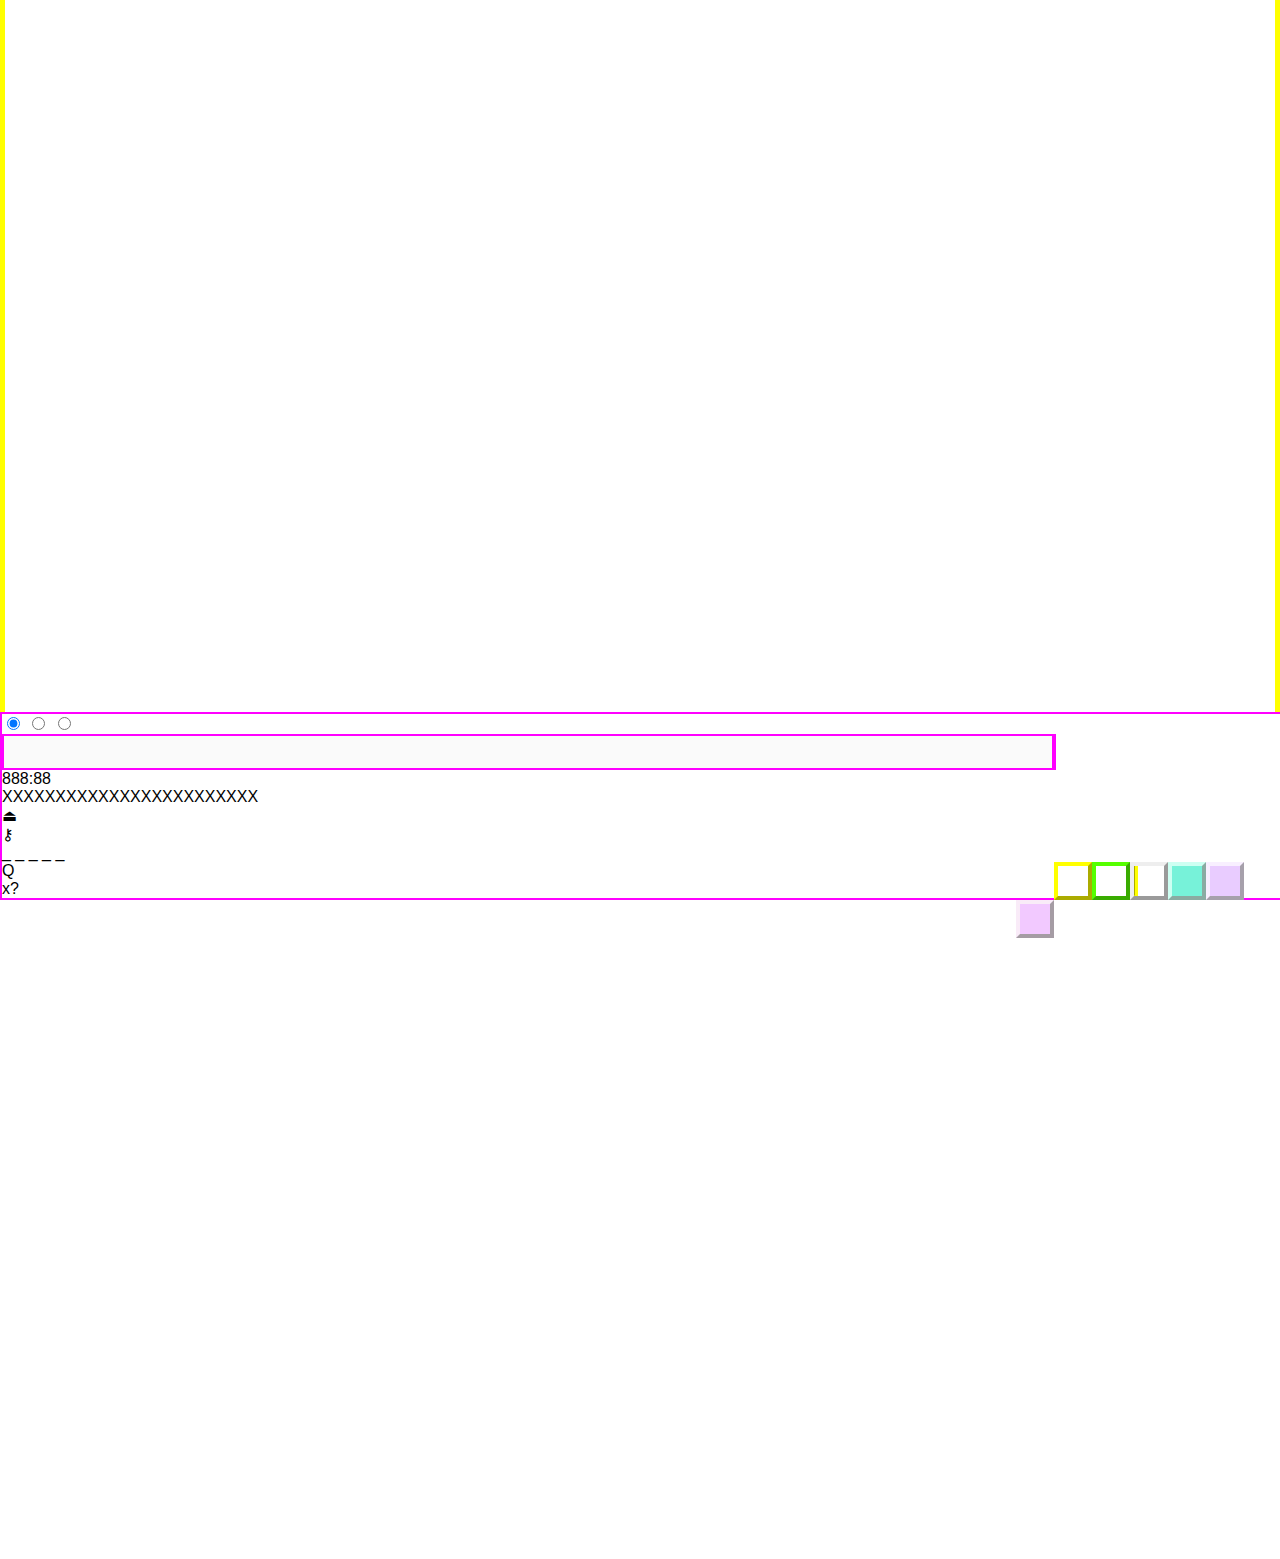
==== index.html @ 894dd794 "july 4th festivities and bog beeper init" ====
<!DOCTYPE html>
<html class="seq-ui">
<head>

<script>
let bogversion = 251
</script>

<meta charset="utf-8">
<title id="title">shaolinchat</title>
<meta name="viewport" content="width=device-width, initial-scale=1.0,maximum-scale=1.0,user-scalable=0"/> 
<meta name="description" content="rothschilds bow to bogdanoffs" />
<meta name="author" content="the jollo irc network" />
<meta name="apple-mobile-web-app-status-bar-style" content="black">
<meta name="apple-mobile-web-app-capable" content="yes">

<script src="https://code.jquery.com/jquery-1.12.4.min.js" integrity="sha256-ZosEbRLbNQzLpnKIkEdrPv7lOy9C27hHQ+Xp8a4MxAQ=" crossorigin="anonymous"></script>
<script src="https://cdnjs.cloudflare.com/ajax/libs/three.js/r77/three.min.js"></script>
<script>document.write('<script src="./js/mode.js?'+bogversion+'"><\/script>')</script>
<link href="https://fonts.googleapis.com/css?family=Inconsolata" rel="stylesheet">

<script>
  var bogstyles = ["search","mobile","crawl","zoo","modem","bogchat","bin","bubbles","draw","drums","radio"]
  
  for (var f=0;f<bogstyles.length;f++) {
    document.write('<link rel="stylesheet" href="./css/'+bogstyles[f]+'.css?'+bogversion+'" type="text/css">')
  }
</script>

</head>
<body>
  <div id="logo"></div>
  <div class="line"></div>
  <div id="space"></div>
  <div id="container">
    <!--<div id="hamstercage"></div>-->
    <div id="content"></div>
    <div id="whatshot"></div>
    <div id="crawl"></div>
    
    <div id="zoo" class="empty">
      <div id="listen">
        <iframe width="30" height="15" src="https://www.youtube.com/embed/8myYyMg1fFE?&amp;rel=0&amp;loop=1&amp;showinfo=0&amp;disablekb=1&amp;modestbranding=1&amp;hd=1&amp;autohide=1&amp;color=white&amp;playlist=8myYyMg1fFE" frameborder="0" allowfullscreen=""></iframe>
      </div>
      <button id="leavezoo">leave zoo</button>
      <div id="exhibit"></div>
    </div>
  </div>
  <div id="searchbar"></div>
  <div id="videobox" class="hidden">
    <div id="videoclose"></div>
    <video id="video" width="400" height="300" autoplay></video>
  </div>
  <canvas id="canvas" width="400" height="300" style="display:none"></canvas>
  <div id="bin">
    <div id="newbinbutton"></div>
    <div id="backupbutton"></div>
    <div id="togglefavedbogchatitemsbutton"></div>
    <div id="togglefavedradioplaylistbutton"></div>
    <div id="deletebinbutton"></div>
    <div id="favbintogglebutton"></div>
    <div id="biggerbinbutton"></div>
    <div id="binarea"></div>
    <div id="favarea">
      <div id="favareacontainer"><img style="position:absolute;left:38px;bottom:0;" src="https://upload.wikimedia.org/wikipedia/commons/1/19/Under_construction_graphic.gif"></div>
      <div id="shufflefavarea" title="shuffle fav area"></div>
      <div id="togglerapidtosave" title="toggle rapid-fav-to-save"></div>
    </div>
  </div>
  <div id="msg">
    <div id="modem">
      <div class="led send">     </div>
      <div class="led receive">  </div>
      <div class="led power">    </div>
    </div>
    <div id="drawingboard"></div>
    <div id="drummachineboard">
      <div id="app" class="">
        <div id="fullstop"></div>
        <div id="pikpak" >
          <input checked="checked" type="radio" id="line1" name="line-style" value="default"  /><label for="line1"></label>
          <input type="radio" id="line2" name="line-style" value="ffog"  /><label for="line2"></label>
          <input type="radio" id="line3" name="line-style" value="tj-e"  /><label for="line3"></label>
        </div>
        <div class="app-region" id="r-top"></div>
        <div class="app-region" id="r-mid"></div>
        <div class="app-region" id="r-bottom"></div>
        <div class="app-region" id="r-footer"></div>
      </div>
    </div>
    <span id="status">connecting...</span>
    <input type="text" spellcheck=false id="input" disabled="disabled" />
    <div id="storedbutton" ondragenter="dragpopup()"></div>
    <div id="trashlock"></div>
    <div id="storedarea">
      <div id="storedcontainer"></div>
      <input id="storedinput" type="text">
    </div>
    <div id="popbutton"></div>
    <div id="sendbutton"></div>
    <div id="uploadbutton"></div>
    <div id="camerabutton"></div>
    <div id="lockbutton"></div>
    <div id="binbutton"></div>
    <div id="mutebutton"></div>
    <div id="favcurrenttrackbutton"></div>
    <div id="radiobutton"></div>
    <div id="radioeject" class="ejected closed">
      <div id="radioejectdisplay">
        <div id="radioejectdisplaycontent">
        </div>
      </div>
    </div>
    <div id="radiohud">
      <div id="radioled">888:88</div>
      <div id="radioledactive"></div>
      <div id="radiotext">XXXXXXXXXXXXXXXXXXXXXXXX</div>
      <div id="radiosubtext"></div>
      <div id="radioejection">&#9167;</div>
      <div id="radiosource">&#9911;</div>
      <div id="radiocontrols">
        <span data-id="1" class="radiocontrol">_</span> 
        <span data-id="2" class="radiocontrol">_</span> 
        <span data-id="3" class="radiocontrol">_</span> 
        <span data-id="4" class="radiocontrol">_</span> 
        <span data-id="5" class="radiocontrol">_</span> 
      </div>
      <div id="radioqueueloading">Q</div>
      <div id="radiominremain">x?</div>
    </div>
  </div>
  <!--
  <div id="fidgetspinbox">
    <div id="fidgetholder"></div>
    <div id="fidgetspinner"></div>
  </div>
  -->
  <input id="fileinput" accept="image/*" type="file" onchange="pushfile()">
  <script src="./js/lib/handlebars/handlebars.min.js"></script>
  <script src="./js/lib/lodash/lodash.min.js"></script>
  <script src="./js/lib/backbone/backbone-min.js"></script>
  <script src="./js/lib/jcanvas/jcanvas.js"></script>
  
  <script src="./js/lib/drawingboard/simpleundo.js"></script>
  <script src="./js/lib/drawingboard/util.js?0000"></script>
  <script src="./js/lib/drawingboard/board.js"></script>
  <script src="./js/lib/drawingboard/controls/control.js"></script>
  <script src="./js/lib/drawingboard/controls/color.js"></script>
  <script src="./js/lib/drawingboard/controls/drawingmode.js"></script>
  <script src="./js/lib/drawingboard/controls/navigation.js"></script>
  <script src="./js/lib/drawingboard/controls/size.js"></script>
  <script src="./js/lib/drawingboard/controls/download.js"></script>
  <script src="./js/lib/microevent/microevent.js"></script>
  <script src="./js/shared/util.js"></script>

  <script>
    var bogmods = ["search","crawl","zoo","bin","modem","chat","radio","connect","actions","camera","images","breakapart","draw","bubbles","drums","pak","mobile"]
    
    for (var f=0;f<bogmods.length;f++) {
      document.write('<script src="./js/'+bogmods[f]+'.js?'+bogversion+'"><\/script>')
    }
  </script>

</body>
</html>
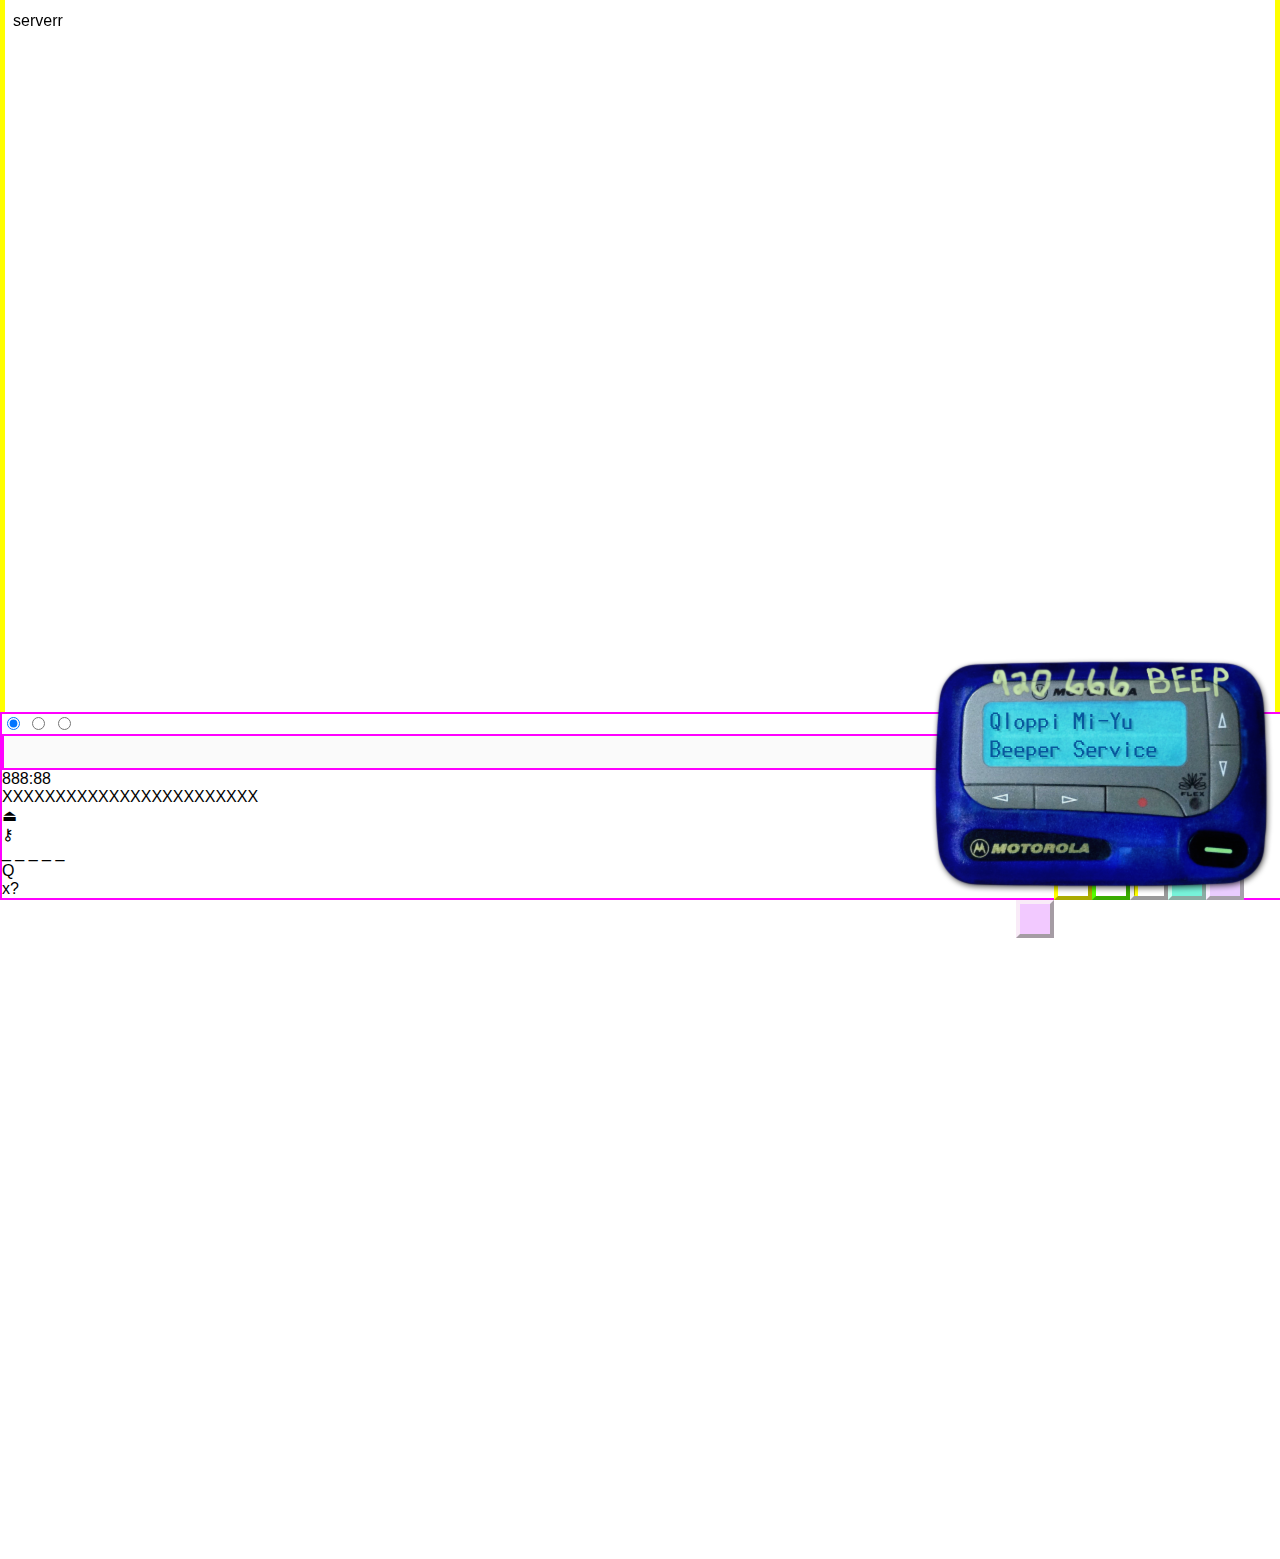
==== commit b2a8aaea: "beepre" ====
--- a/index.html
+++ b/index.html
@@ -15,12 +15,13 @@
 <meta name="apple-mobile-web-app-capable" content="yes">
 
 <script src="https://code.jquery.com/jquery-1.12.4.min.js" integrity="sha256-ZosEbRLbNQzLpnKIkEdrPv7lOy9C27hHQ+Xp8a4MxAQ=" crossorigin="anonymous"></script>
+<script src="https://code.jquery.com/ui/1.12.0/jquery-ui.min.js" integrity="sha256-eGE6blurk5sHj+rmkfsGYeKyZx3M4bG+ZlFyA7Kns7E=" crossorigin="anonymous"></script>
 <script src="https://cdnjs.cloudflare.com/ajax/libs/three.js/r77/three.min.js"></script>
 <script>document.write('<script src="./js/mode.js?'+bogversion+'"><\/script>')</script>
 <link href="https://fonts.googleapis.com/css?family=Inconsolata" rel="stylesheet">
 
 <script>
-  var bogstyles = ["search","mobile","crawl","zoo","modem","bogchat","bin","bubbles","draw","drums","radio"]
+  var bogstyles = ["beeper","search","mobile","crawl","zoo","modem","bogchat","bin","bubbles","draw","drums","radio"]
   
   for (var f=0;f<bogstyles.length;f++) {
     document.write('<link rel="stylesheet" href="./css/'+bogstyles[f]+'.css?'+bogversion+'" type="text/css">')
@@ -154,7 +155,7 @@
   <script src="./js/shared/util.js"></script>
 
   <script>
-    var bogmods = ["search","crawl","zoo","bin","modem","chat","radio","connect","actions","camera","images","breakapart","draw","bubbles","drums","pak","mobile"]
+    var bogmods = ["beeper","search","crawl","zoo","bin","modem","chat","radio","connect","actions","camera","images","breakapart","draw","bubbles","drums","pak","mobile"]
     
     for (var f=0;f<bogmods.length;f++) {
       document.write('<script src="./js/'+bogmods[f]+'.js?'+bogversion+'"><\/script>')
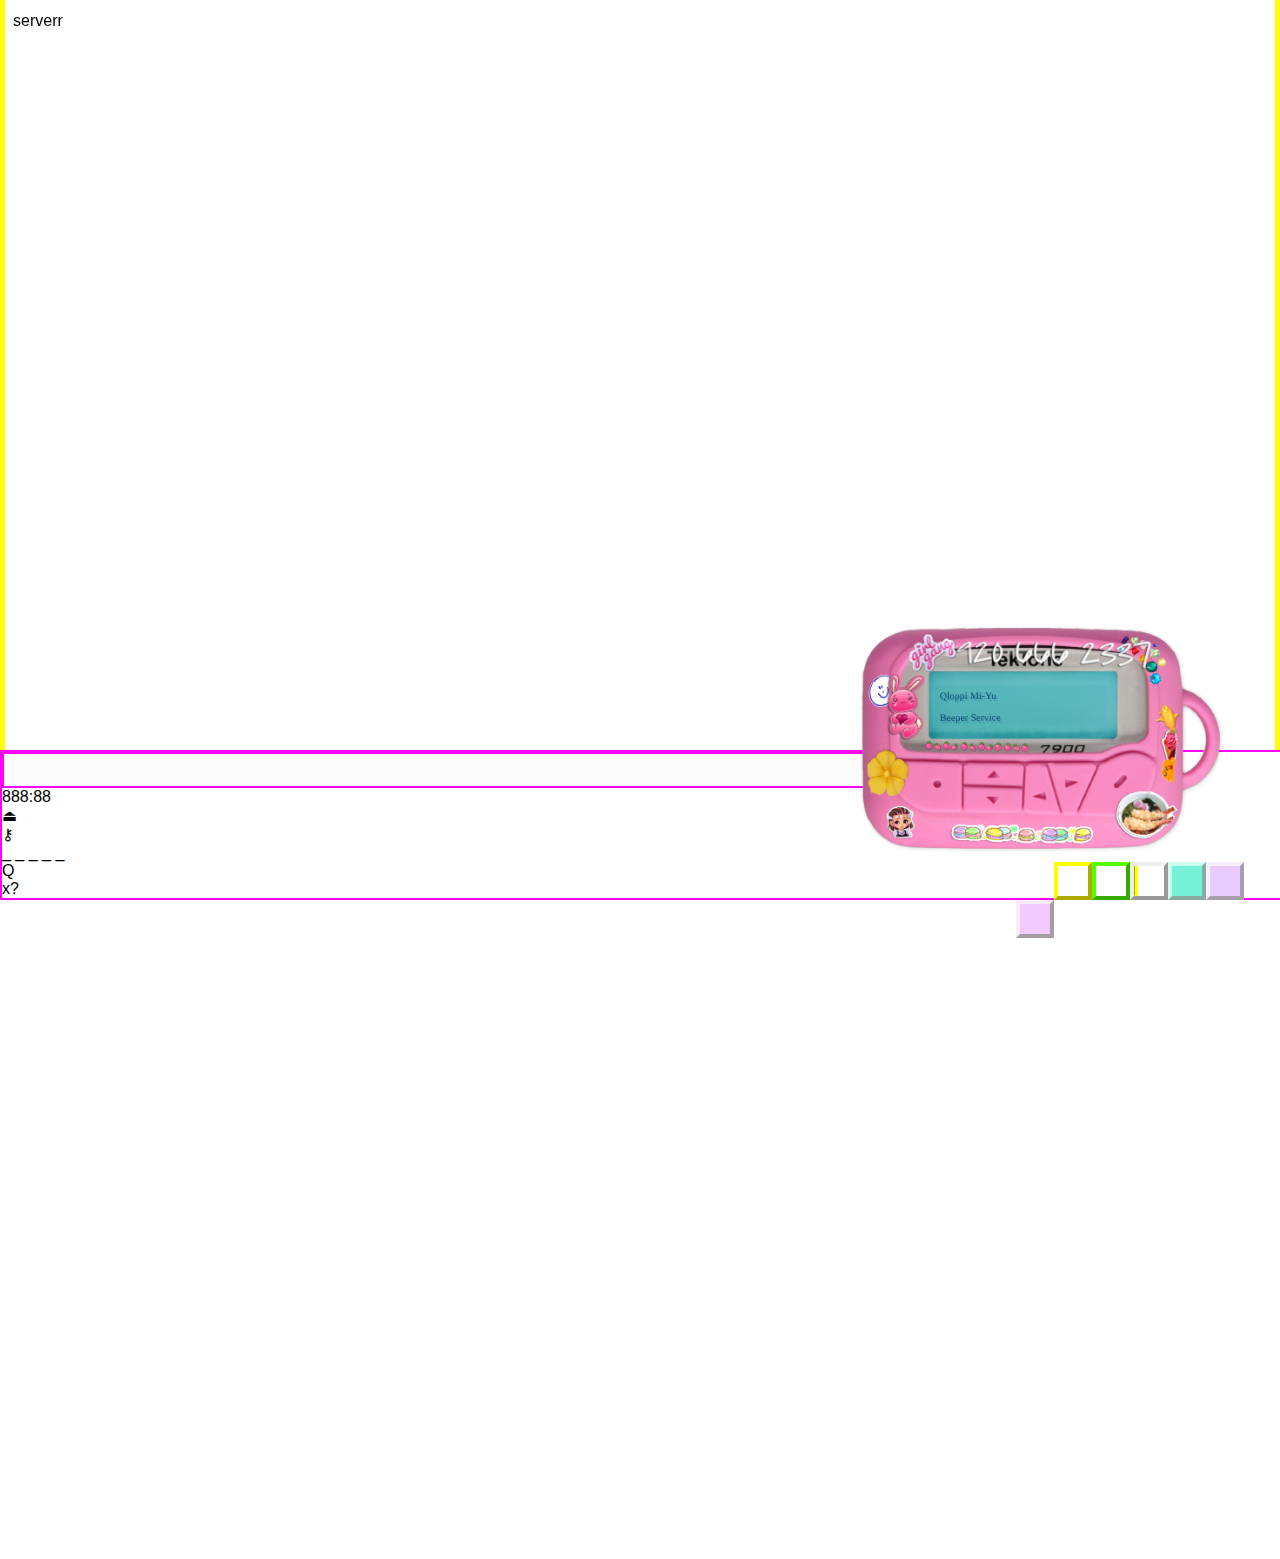
==== commit cefa0cb7: "stickers" ====
--- a/index.html
+++ b/index.html
@@ -3,7 +3,7 @@
 <head>
 
 <script>
-let bogversion = 251
+let bogversion = 254
 </script>
 
 <meta charset="utf-8">
@@ -21,7 +21,7 @@
 <link href="https://fonts.googleapis.com/css?family=Inconsolata" rel="stylesheet">
 
 <script>
-  var bogstyles = ["beeper","search","mobile","crawl","zoo","modem","bogchat","bin","bubbles","draw","drums","radio"]
+  var bogstyles = ["sticker","chapel","beeper","search","mobile","crawl","zoo","modem","bogchat","bin","bubbles","draw","radio"]
   
   for (var f=0;f<bogstyles.length;f++) {
     document.write('<link rel="stylesheet" href="./css/'+bogstyles[f]+'.css?'+bogversion+'" type="text/css">')
@@ -48,11 +48,19 @@
     </div>
   </div>
   <div id="searchbar"></div>
+  <!--
   <div id="videobox" class="hidden">
+  
     <div id="videoclose"></div>
+    <div id="countdowntimer"></div>
     <video id="video" width="400" height="300" autoplay></video>
+    <span></span>
   </div>
-  <canvas id="canvas" width="400" height="300" style="display:none"></canvas>
+  -->
+  <video id="stickervideo" width="123" height="92" autoplay></video>
+  <video id="stickerpicture" width="400" height="300" autoplay></video>
+  <canvas id="stickerpicturecanvas" width="400" height="300" style="display:none"></canvas>
+  <canvas id="stickervideocanvas" width="123" height="92" style="display:none"></canvas>
   <div id="bin">
     <div id="newbinbutton"></div>
     <div id="backupbutton"></div>
@@ -75,6 +83,7 @@
       <div class="led power">    </div>
     </div>
     <div id="drawingboard"></div>
+    <!--
     <div id="drummachineboard">
       <div id="app" class="">
         <div id="fullstop"></div>
@@ -89,6 +98,7 @@
         <div class="app-region" id="r-footer"></div>
       </div>
     </div>
+    -->
     <span id="status">connecting...</span>
     <input type="text" spellcheck=false id="input" disabled="disabled" />
     <div id="storedbutton" ondragenter="dragpopup()"></div>
@@ -100,7 +110,7 @@
     <div id="popbutton"></div>
     <div id="sendbutton"></div>
     <div id="uploadbutton"></div>
-    <div id="camerabutton"></div>
+    <div id="stickerbutton"></div>
     <div id="lockbutton"></div>
     <div id="binbutton"></div>
     <div id="mutebutton"></div>
@@ -155,7 +165,8 @@
   <script src="./js/shared/util.js"></script>
 
   <script>
-    var bogmods = ["beeper","search","crawl","zoo","bin","modem","chat","radio","connect","actions","camera","images","breakapart","draw","bubbles","drums","pak","mobile"]
+    // out of order or depreciated: "drums", "fidget", "hamster"
+    var bogmods = ["pepper","chapel","beeper","search","crawl","zoo","bin","modem","sticker","chat","radio","connect","actions","images","breakapart","draw","bubbles","pak","mobile"]
     
     for (var f=0;f<bogmods.length;f++) {
       document.write('<script src="./js/'+bogmods[f]+'.js?'+bogversion+'"><\/script>')
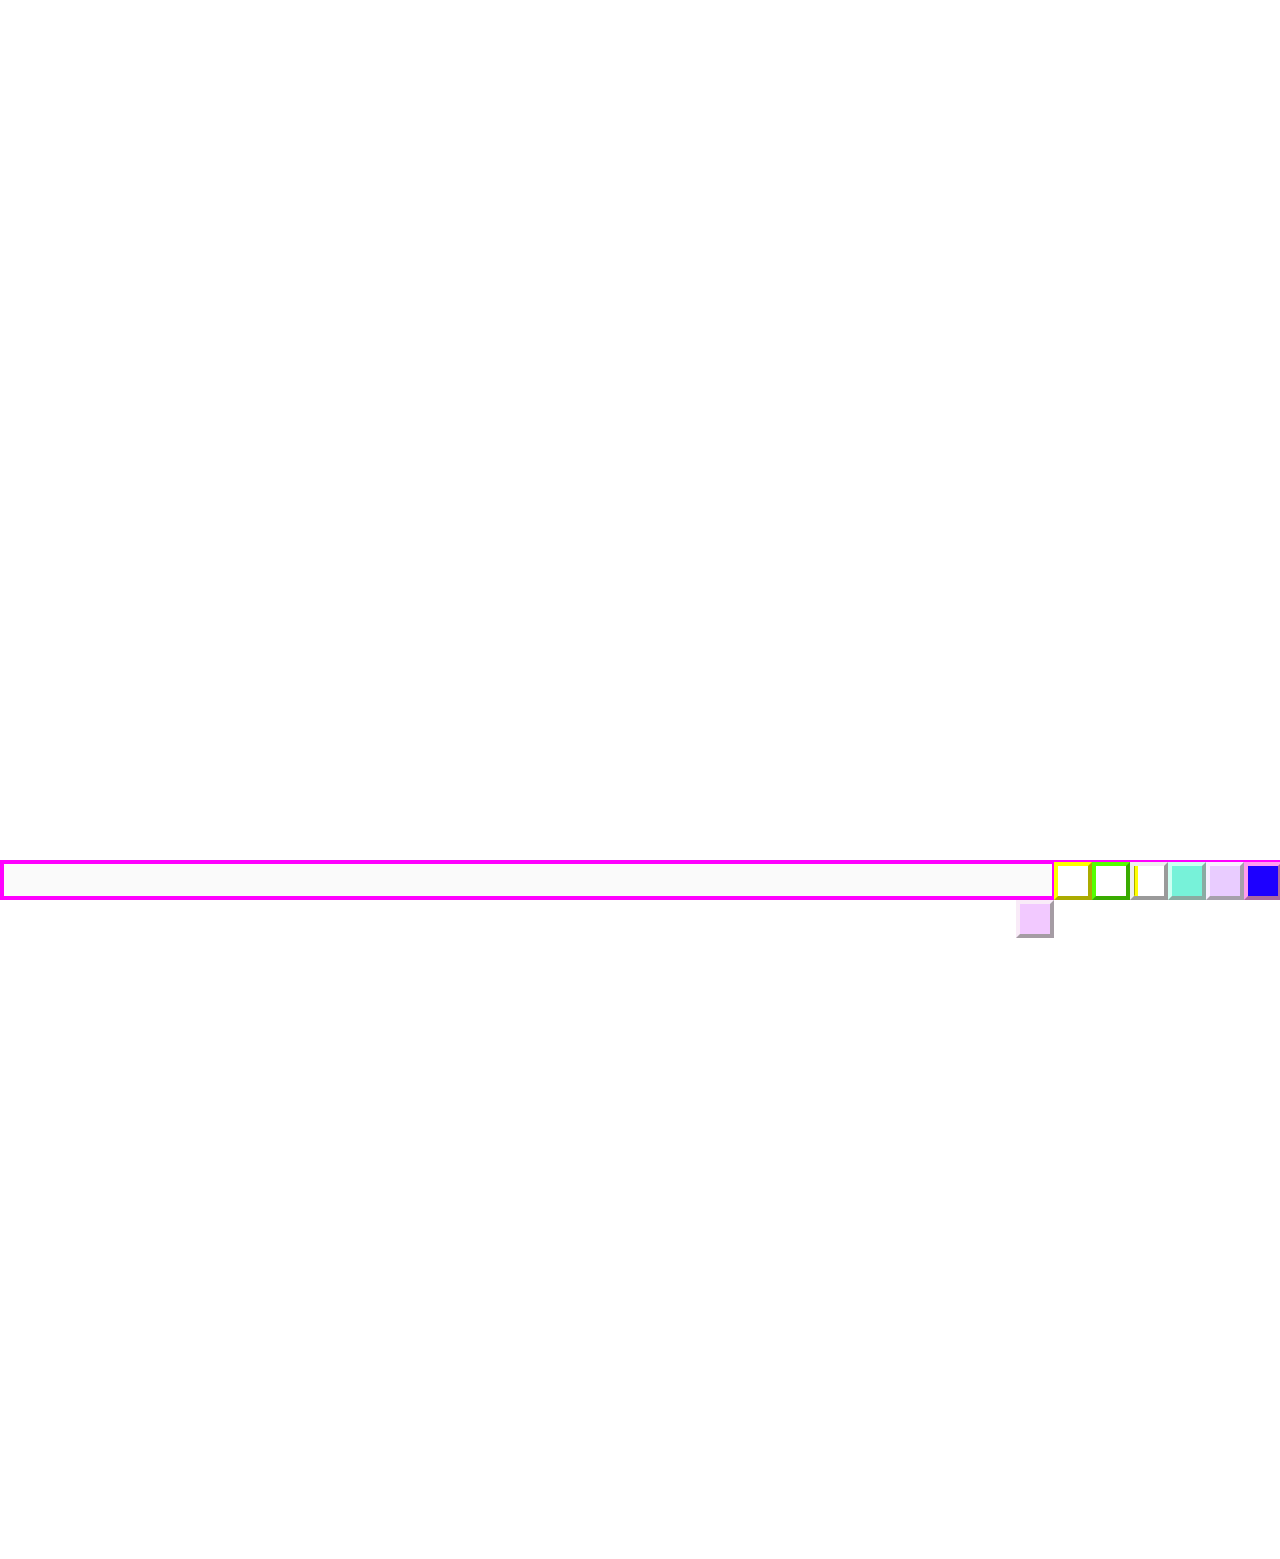
==== commit f0fcdbeb: "min" ====
--- a/index.html
+++ b/index.html
@@ -1,177 +1,18 @@
 <!DOCTYPE html>
-<html class="seq-ui">
-<head>
-
-<script>
-let bogversion = 254
-</script>
-
-<meta charset="utf-8">
-<title id="title">shaolinchat</title>
-<meta name="viewport" content="width=device-width, initial-scale=1.0,maximum-scale=1.0,user-scalable=0"/> 
-<meta name="description" content="rothschilds bow to bogdanoffs" />
-<meta name="author" content="the jollo irc network" />
-<meta name="apple-mobile-web-app-status-bar-style" content="black">
-<meta name="apple-mobile-web-app-capable" content="yes">
-
-<script src="https://code.jquery.com/jquery-1.12.4.min.js" integrity="sha256-ZosEbRLbNQzLpnKIkEdrPv7lOy9C27hHQ+Xp8a4MxAQ=" crossorigin="anonymous"></script>
-<script src="https://code.jquery.com/ui/1.12.0/jquery-ui.min.js" integrity="sha256-eGE6blurk5sHj+rmkfsGYeKyZx3M4bG+ZlFyA7Kns7E=" crossorigin="anonymous"></script>
-<script src="https://cdnjs.cloudflare.com/ajax/libs/three.js/r77/three.min.js"></script>
-<script>document.write('<script src="./js/mode.js?'+bogversion+'"><\/script>')</script>
-<link href="https://fonts.googleapis.com/css?family=Inconsolata" rel="stylesheet">
-
-<script>
-  var bogstyles = ["sticker","chapel","beeper","search","mobile","crawl","zoo","modem","bogchat","bin","bubbles","draw","radio"]
-  
-  for (var f=0;f<bogstyles.length;f++) {
-    document.write('<link rel="stylesheet" href="./css/'+bogstyles[f]+'.css?'+bogversion+'" type="text/css">')
-  }
-</script>
-
-</head>
-<body>
-  <div id="logo"></div>
-  <div class="line"></div>
-  <div id="space"></div>
-  <div id="container">
-    <!--<div id="hamstercage"></div>-->
-    <div id="content"></div>
-    <div id="whatshot"></div>
-    <div id="crawl"></div>
-    
-    <div id="zoo" class="empty">
-      <div id="listen">
-        <iframe width="30" height="15" src="https://www.youtube.com/embed/8myYyMg1fFE?&amp;rel=0&amp;loop=1&amp;showinfo=0&amp;disablekb=1&amp;modestbranding=1&amp;hd=1&amp;autohide=1&amp;color=white&amp;playlist=8myYyMg1fFE" frameborder="0" allowfullscreen=""></iframe>
-      </div>
-      <button id="leavezoo">leave zoo</button>
-      <div id="exhibit"></div>
-    </div>
-  </div>
-  <div id="searchbar"></div>
-  <!--
-  <div id="videobox" class="hidden">
-  
-    <div id="videoclose"></div>
-    <div id="countdowntimer"></div>
-    <video id="video" width="400" height="300" autoplay></video>
-    <span></span>
-  </div>
-  -->
-  <video id="stickervideo" width="123" height="92" autoplay></video>
-  <video id="stickerpicture" width="400" height="300" autoplay></video>
-  <canvas id="stickerpicturecanvas" width="400" height="300" style="display:none"></canvas>
-  <canvas id="stickervideocanvas" width="123" height="92" style="display:none"></canvas>
-  <div id="bin">
-    <div id="newbinbutton"></div>
-    <div id="backupbutton"></div>
-    <div id="togglefavedbogchatitemsbutton"></div>
-    <div id="togglefavedradioplaylistbutton"></div>
-    <div id="deletebinbutton"></div>
-    <div id="favbintogglebutton"></div>
-    <div id="biggerbinbutton"></div>
-    <div id="binarea"></div>
-    <div id="favarea">
-      <div id="favareacontainer"><img style="position:absolute;left:38px;bottom:0;" src="https://upload.wikimedia.org/wikipedia/commons/1/19/Under_construction_graphic.gif"></div>
-      <div id="shufflefavarea" title="shuffle fav area"></div>
-      <div id="togglerapidtosave" title="toggle rapid-fav-to-save"></div>
-    </div>
-  </div>
-  <div id="msg">
-    <div id="modem">
-      <div class="led send">     </div>
-      <div class="led receive">  </div>
-      <div class="led power">    </div>
-    </div>
-    <div id="drawingboard"></div>
-    <!--
-    <div id="drummachineboard">
-      <div id="app" class="">
-        <div id="fullstop"></div>
-        <div id="pikpak" >
-          <input checked="checked" type="radio" id="line1" name="line-style" value="default"  /><label for="line1"></label>
-          <input type="radio" id="line2" name="line-style" value="ffog"  /><label for="line2"></label>
-          <input type="radio" id="line3" name="line-style" value="tj-e"  /><label for="line3"></label>
-        </div>
-        <div class="app-region" id="r-top"></div>
-        <div class="app-region" id="r-mid"></div>
-        <div class="app-region" id="r-bottom"></div>
-        <div class="app-region" id="r-footer"></div>
-      </div>
-    </div>
-    -->
-    <span id="status">connecting...</span>
-    <input type="text" spellcheck=false id="input" disabled="disabled" />
-    <div id="storedbutton" ondragenter="dragpopup()"></div>
-    <div id="trashlock"></div>
-    <div id="storedarea">
-      <div id="storedcontainer"></div>
-      <input id="storedinput" type="text">
-    </div>
-    <div id="popbutton"></div>
-    <div id="sendbutton"></div>
-    <div id="uploadbutton"></div>
-    <div id="stickerbutton"></div>
-    <div id="lockbutton"></div>
-    <div id="binbutton"></div>
-    <div id="mutebutton"></div>
-    <div id="favcurrenttrackbutton"></div>
-    <div id="radiobutton"></div>
-    <div id="radioeject" class="ejected closed">
-      <div id="radioejectdisplay">
-        <div id="radioejectdisplaycontent">
-        </div>
-      </div>
-    </div>
-    <div id="radiohud">
-      <div id="radioled">888:88</div>
-      <div id="radioledactive"></div>
-      <div id="radiotext">XXXXXXXXXXXXXXXXXXXXXXXX</div>
-      <div id="radiosubtext"></div>
-      <div id="radioejection">&#9167;</div>
-      <div id="radiosource">&#9911;</div>
-      <div id="radiocontrols">
-        <span data-id="1" class="radiocontrol">_</span> 
-        <span data-id="2" class="radiocontrol">_</span> 
-        <span data-id="3" class="radiocontrol">_</span> 
-        <span data-id="4" class="radiocontrol">_</span> 
-        <span data-id="5" class="radiocontrol">_</span> 
-      </div>
-      <div id="radioqueueloading">Q</div>
-      <div id="radiominremain">x?</div>
-    </div>
-  </div>
-  <!--
-  <div id="fidgetspinbox">
-    <div id="fidgetholder"></div>
-    <div id="fidgetspinner"></div>
-  </div>
-  -->
-  <input id="fileinput" accept="image/*" type="file" onchange="pushfile()">
-  <script src="./js/lib/handlebars/handlebars.min.js"></script>
-  <script src="./js/lib/lodash/lodash.min.js"></script>
-  <script src="./js/lib/backbone/backbone-min.js"></script>
-  <script src="./js/lib/jcanvas/jcanvas.js"></script>
-  
-  <script src="./js/lib/drawingboard/simpleundo.js"></script>
-  <script src="./js/lib/drawingboard/util.js?0000"></script>
-  <script src="./js/lib/drawingboard/board.js"></script>
-  <script src="./js/lib/drawingboard/controls/control.js"></script>
-  <script src="./js/lib/drawingboard/controls/color.js"></script>
-  <script src="./js/lib/drawingboard/controls/drawingmode.js"></script>
-  <script src="./js/lib/drawingboard/controls/navigation.js"></script>
-  <script src="./js/lib/drawingboard/controls/size.js"></script>
-  <script src="./js/lib/drawingboard/controls/download.js"></script>
-  <script src="./js/lib/microevent/microevent.js"></script>
+<html>
+  <head>
+    <meta charset="utf-8">
+    <title id="title">shaolinchat</title>
+    <meta name="viewport" content="width=device-width, initial-scale=1.0,maximum-scale=1.0,user-scalable=0"/> 
+    <meta name="apple-mobile-web-app-status-bar-style" content="black">
+    <meta name="apple-mobile-web-app-capable" content="yes">
+    <link href="https://fonts.googleapis.com/css?family=Inconsolata" rel="stylesheet">
+    <script src="http://code.jquery.com/jquery-3.2.1.min.js" integrity="sha256-hwg4gsxgFZhOsEEamdOYGBf13FyQuiTwlAQgxVSNgt4=" crossorigin="anonymous"></script>
+    <script src="http://code.jquery.com/ui/1.12.1/jquery-ui.min.js" integrity="sha256-VazP97ZCwtekAsvgPBSUwPFKdrwD3unUfSGVYrahUqU=" crossorigin="anonymous"></script>
+    <script src="./js/mode.js"></script>
+    <link rel="stylesheet" href="./css/style.css" type="text/css">
+  </head>
+  <body></body>
   <script src="./js/shared/util.js"></script>
-
-  <script>
-    // out of order or depreciated: "drums", "fidget", "hamster"
-    var bogmods = ["pepper","chapel","beeper","search","crawl","zoo","bin","modem","sticker","chat","radio","connect","actions","images","breakapart","draw","bubbles","pak","mobile"]
-    
-    for (var f=0;f<bogmods.length;f++) {
-      document.write('<script src="./js/'+bogmods[f]+'.js?'+bogversion+'"><\/script>')
-    }
-  </script>
-
-</body>
-</html>
+  <script src="./js/index.js"></script>
+</html>--- a/css/style.css
+++ b/css/style.css
@@ -0,0 +1,3484 @@
+#stickerbox {
+  position: absolute;
+  right: 0px;
+  background: rgb(0, 0, 0);
+  box-shadow: 5px -5px 125px rgba(106, 0, 255, 0);
+  width: 350px;
+  height: 260px;
+  border-radius: 18px;
+  bottom: 40px;
+  transition: all .4s ease-in-out;
+  border-left-style: ridge;
+  border-right-style: ridge;
+  border-left-width: 14px;
+  border-right-color: rgba(139, 143, 158, 0.95);
+  border-right-width: 9px;
+  border-left-color: #9093a0;
+  box-shadow: 6px 5px 17px 0px rgba(0, 0, 0, 0.77);
+  overflow: hidden;
+}
+
+#stickerbox.cameraflash::before {
+  content: '';
+  width: 100%;
+  height: 100%;
+  position: absolute;
+  animation: .25s cameraflash linear forwards;
+  top: 0;
+  left: 0;
+  z-index: 9999999;
+}
+
+@keyframes cameraflash {
+  0% {background:rgba(255,255,255,1)}
+  100% {background:rgba(255,255,255,0)}
+}
+
+#stickerbox * {
+  user-select:none
+}
+
+#stickerbox.disabled {
+  pointer-events:none
+}
+
+#stickerbox > div {
+  cursor:pointer;
+}
+
+html.radioplaying #stickerbox {
+  right: 300px;
+}
+
+
+body.image #stickerbox, body.draw #stickerbox {
+  bottom:245px
+}
+
+body.image.bigger #stickerbox {
+  bottom:440px
+}
+
+#stickerbox > div {
+  position:absolute;
+}
+
+#stickerbox video {
+  border:none
+}
+
+#stickerbox .picture video,
+#stickerbox .video video {
+  display:none
+}
+
+#stickerbox.picture .picture video,
+#stickerbox.video .video video {
+  display:block;
+  z-index: 1;
+}
+
+#stickerbox.video {
+  width:290px;
+  height:215px;
+}
+
+#stickerbox .picture video {
+  transform: scale(.89);
+  transform-origin: top left;  
+}
+
+#stickerbox .video video {
+  transform:scale(2.4);
+  transform-origin:top left;
+}
+
+#stickerbox .mode div {
+  width:19px;
+  height:60px;
+  position:relative;
+  border:3px outset white; 
+  background:rgb(216, 216, 216);
+}
+
+#stickerbox .mode div.active {
+  border:3px inset white;
+}
+
+#stickerbox .mode .picture::before {
+  content:'pic';
+}
+
+#stickerbox .mode .video::before {
+  content:'vid';
+}
+
+#stickerbox .mode .picture::before,
+#stickerbox .mode .video::before {
+  font-size:13px;
+  font-family:'times new roman';
+  color:black;
+  font-style:italic;
+  position:absolute;
+  left:1px;
+  top:6px;
+}
+
+#stickerbox .mode {
+  right:0;
+  bottom:0px;
+  z-index:999
+}
+
+
+#stickerbox .caption {
+  z-index:10;
+  right:0;
+  font-size:24px;
+  color:magenta
+}
+
+#stickerbox .caption.counting {
+  font-size: 38px;
+  background: #000000;
+  margin: 2px;
+  color: white!important;
+  text-shadow: 2px 2px 3px #0f003e;
+  padding: 10px 4px 10px 6px;
+  background: blue;
+  width: 50px;
+  text-align: center;
+
+  /* border-radius: 100px; */
+}
+
+#stickerbox .countdown {
+  padding:3px 0;
+  width:70px;
+  text-align:center;
+  font-size:11.5px;
+  border:3px outset white;
+  color:black;
+  bottom:0px;
+  font-family:times new roman;
+  font-style:italic;
+  background:#d8d8d8;
+  left:0px;
+  z-index:9
+}
+
+#stickerbox .capture {
+  padding:3px 0;
+  width:70px;
+  text-align:center;
+  font-size:11.5px;
+  border:3px outset white;
+  color:black;
+  top:0px;
+  font-family:times new roman;
+  font-style:italic;
+  background:#d8d8d8;
+  left:0px;
+  z-index:9
+}
+
+#stickerbox.video .capture::before {
+  content: 'record video';
+}
+
+#stickerbox.picture .capture::before {
+  content: 'take picture';
+}
+
+#stickerbox .countdown:active,
+#stickerbox .capture:active {
+  border:3px inset white;
+}
+
+/* */
+
+#stickerbutton {
+  position: absolute;
+  bottom: -2px;
+  right: 152px;
+  width: 30px;
+  height: 30px;
+  border: 4px outset #5f0;
+  background: yellow;
+  background: url(./image/camera.gif);
+  transition: all .5s ease-in-out;
+  z-index:99999;
+}
+
+#stickerbutton.disabled {
+  pointer-events:none
+}
+
+#stickerbutton:active {
+  border: 2px inset #5f0;
+}
+
+#stickerbutton.howto {
+  border: 4px inset #c900ff
+}
+
+#stickerbutton.howto:active {
+
+}
+
+#stickerbox.video .timeline {
+    position: absolute;
+    bottom: 0;
+    right: 25px;
+    width: 185px;
+    height: 9px;
+    border: 2px solid magenta;
+    background: #4e0036;
+    z-index: 99;  
+}
+
+#stickerbox.video .timeline::before {
+  content:'';
+  background:#ffbde5;
+  width:100%;
+  height:10px;
+  transform:scaleX(0);
+  transform-origin:top left;
+  top:0;
+  left:0;
+  position:absolute;
+  z-index:999
+}
+
+#stickerbox.video .timeline.transition::before {
+  transition:4s all linear;
+}
+
+#stickerbox.video .timeline.recording::before {
+  transform:scaleX(1)
+}html.chapel * {
+  cursor:none!important
+}
+
+html.chapelfadein body::before {
+  background: #666667;
+  content: '';
+  width: 100vw;
+  height: 100vh;
+  z-index: 99999999;
+  position: fixed;
+  opacity:0;
+  top: 0;
+  left: 0;  
+  transition:5.5s opacity ease-in-out
+}
+
+html.chapelfadein.chapelfadeingoal body::before {
+  background: #666667;
+  content: '';
+  width: 100vw;
+  height: 100vh;
+  z-index: 99999999;
+  position: fixed;
+  opacity:1;
+  top: 0;
+  left: 0;  
+}
+
+html.chapelx body::before{
+  background:none!important
+}
+
+html.chapelx body::after{
+  background:none!important
+}
+
+html.chapel body::before {
+  background: #a9a8a8;
+  transition:background 5s ease-in-out;
+  content: '';
+  width: 100vw;
+  height: 100vh;
+  z-index: 99999999;
+  animation:13s chapel ease-in-out infinite alternate;
+  position: fixed;
+  top: 0;
+  left: 0;
+}
+
+html.chapel body::after {
+  background: #666667;
+  transition:background 5s ease-in-out;
+  content: '';
+  width: 100vw;
+  height: 100vh;
+  z-index: 99999998;
+  position: fixed;
+  top: 0;
+  opacity:1;
+  left: 0;
+}
+
+@keyframes chapel {
+  0%   { opacity:0 }
+  100% { opacity:1 }
+}@font-face {
+  font-family: 'px437_wyse700b-2yregular';
+  src: url('./fonts/px437_wyse700b-2y.woff2') format('woff2'),
+       url('./fonts/px437_wyse700b-2y.woff') format('woff');
+  font-weight: normal;
+  font-style: normal;
+}
+
+body {
+  background:white;
+
+}
+
+#beeper {
+  width:355px;
+  height:249px;
+  display:inline-block;
+  position:fixed;
+  bottom:0;
+  right:0;
+  transition:transform .3s ease-in-out;
+  transform-origin: top left
+}
+
+#beeper.taehyung {
+  transform: scale(.7)
+}
+
+#beeper.upscale.taehyung:hover {
+  transform:scale(1)
+}
+
+#beeper.disabled {
+  pointer-events:none
+}
+
+html.day #beeper {
+  background:url(./image/beeper.png)
+}
+
+html.night #beeper {
+  background:url(./image/beeper.png);
+  background-position:-355px 0;
+}
+
+#beeper .indigloscreen {
+  width:208px;
+  height:67px;
+  position:absolute;
+  top:49px;
+  left:56px;
+  z-index:33;
+  background:url(./image/beeper.png);
+  background-position:-714px -155px;
+  opacity:0;
+  transition:.04s ease-in-out;
+  animation: 3s beeperflicker infinite;
+}
+
+#beeper .indigloscreen.on {
+  opacity:1
+}
+
+#beeper .indigloscreen.flicker {
+  animation: .04s beeperindigloon 18 alternate;
+}
+
+
+@keyframes beeperindigloon {
+  0% {opacity:.7}
+  100% {opacity:1}
+}
+
+#beeper button {
+  position:absolute;
+  cursor:pointer;
+  opacity:0;
+}
+
+#beeper * {
+  outline:none
+}
+
+#beeper .left {
+  top:134px;
+  left:40px;
+  width:68px;
+  height:24px;
+  border-radius:0 0 0 20px;
+  border:none;
+}
+
+#beeper .right {
+  top:136px;
+  left:110px;
+  width:68px;
+  height:24px;
+  border:none;
+}
+
+#beeper .menu {
+  top:138px;
+  left:180px;
+  width:78px;
+  height:24px;
+  border:none; 
+  border-radius:0 20px 0 0;  
+}
+
+#beeper .up {
+  top:28px;
+  left:284px;
+  width:28px;
+  height:64px;
+  border:none; 
+  border-radius:0 20px 0 0;  
+}
+
+#beeper .down {
+  top:94px;
+  left:284px;
+  width:28px;
+  height:60px;
+  border:none; 
+  border-radius:0 0 20px 0;  
+}
+
+#beeper .home {
+  top:179px;
+  left:264px;
+  width:55px;
+  height:40px;
+  border:none; 
+  border-radius:20px;  
+}
+
+#beeper .ledscreen {
+  z-index: 34;
+  width: 195px;
+  height: 52px;
+  position: absolute;
+  top: 58px;
+  opacity: 1;
+  left: 64px;
+  transform-origin: top left;
+  transform:  rotate(-.16deg);
+  filter: contrast(105%);
+  user-select:none
+}
+
+#beeper .ledscreen > div {
+  position:absolute;
+  color:black;
+  height:25px;
+  width:100%;
+  font-family:'px437_wyse700b-2yregular';
+  font-size:24px;
+  pointer-events:none;
+  cursor:default;
+  color: rgba(34, 48, 62, 0.94);
+  text-shadow:2px 2px 1px rgba(0,0,0,.19);
+  overflow:hidden;
+  white-space:pre
+}
+
+html.night #beeper .ledscreen > div {
+    color:#000;
+  text-shadow:2px 2px 1px rgba(0,0,0,.3);
+}
+
+#beeper .indigloscreen.on + .ledscreen > div {
+  color:#034b93;
+  opacity:.88;
+  text-shadow:2px 2px 1px rgba(0,80,120,0.3)
+}
+
+#beeperleda {
+  top:0;
+  left:0;
+}
+
+#beeperledb {
+  top:28px;
+}
+
+#beeperdragpoint {
+  position:absolute;
+  top:177px;
+  background:red;
+  left:35px;
+  border-radius:20px;
+  width:40px;
+  height:40px;
+  z-index:9999;
+}
+
+.noselect{
+-webkit-touch-callout: none;
+-webkit-user-select: none;
+-khtml-user-select: none;
+-moz-user-select: none;
+-ms-user-select: none;
+user-select: none;
+}
+
+
+@font-face {
+    font-family: 'pxplus_tandynew_tvregular';
+    src: url('./fonts/pxplus_tandynew_tv.woff2') format('woff2'),
+         url('./fonts/pxplus_tandynew_tv.woff') format('woff');
+    font-weight: normal;
+    font-style: normal;
+
+}
+
+#beeper.girl {
+  width:422px;
+  height:280px;
+  display:inline-block;
+  position:fixed;
+  bottom:0;
+  right:0;
+  transition:transform .3s ease-in-out;
+  transform:scale(.87);
+  transform-origin: top left;
+  
+}
+
+#beeper.girl.taehyung {
+  transform: scale(.57)
+}
+
+
+
+#beeper.girl.upscale.taehyung:hover {
+  transform:scale(1)
+}
+
+#beeper.girl.disabled {
+  pointer-events:none
+}
+
+html.day #beeper.girl {
+  background:url(./image/girlbeeper.png?1)
+}
+
+html.night #beeper.girl {
+  background:url(./image/girlbeeper.png?1);
+  background-position:-422px 0;
+}
+
+#beeper.girl .indigloscreen {
+  width:217px;
+  height:78px;
+  position:absolute;
+  top:59px;
+  left:81px;
+  z-index:33;
+  background:url(./image/girlbeeper.png?1);
+  background-position:-862px -59px;
+  opacity:0;
+  transition:.04s ease-in-out;
+  animation: 3s beeperflicker infinite;
+}
+
+html.night #beeper.girl .indigloscreen {
+  background:url(./image/girlbeeper.png?1);
+  background-position:-862px -152px;  
+  border-radius:4px;
+  box-shadow:inset -0px -2px 3px rgba(0, 144, 183, 0.78), -1px 5px 115px #0f00ff;
+}
+
+
+
+#beeper.girl .indigloscreen.on {
+  opacity:1
+}
+
+#beeper.girl .indigloscreen.flicker {
+  animation: .04s beepergirlindigloon 18 alternate;
+}
+
+
+@keyframes beepergirlindigloon {
+  0% {opacity:.7}
+  100% {opacity:1}
+}
+
+#beeper.girl button {
+  position:absolute;
+  cursor:pointer;
+   opacity:0;
+}
+
+#beeper.girl * {
+  outline:none
+}
+
+#beeper.girl .left {
+  top:164px;
+  left:190px;
+  width:40px;
+  height:54px;
+  border-radius:0 60px 0 5px;
+  border:none;
+ 
+}
+
+#beeper.girl .right {
+  top:164px;
+  left:230px;
+  width:35px;
+  height:54px;
+  border-radius:0px 0 90px 50px;
+  border:none;
+  
+}
+
+#beeper.girl .menu {
+  top:163px;
+  left:40px;
+  width:78px;
+  height:54px;
+  border:none; 
+  border-radius:0 10px 0 60px;
+  
+}
+
+#beeper.girl .up {
+  top:163px;
+  left:120px;
+  width:68px;
+  height:26px;
+  border:none; 
+  border-radius:8px 8px 0 0;  
+}
+
+#beeper.girl .down {
+  top:192px;
+  left:120px;
+  width:68px;
+  height:26px;
+  border:none; 
+  border-radius:0px 0px 8px 8px; 
+}
+
+#beeper.girl .home {
+  top:152px;
+  left:268px;
+  width:75px;
+  height:70px;
+  border:none; 
+  border-radius:80px 80px 80px 0;  
+}
+
+#beeper.girl .ledscreen {
+  z-index: 34;
+  width: 195px;
+  height: 52px;
+  position: absolute;
+  top: 81px;
+  opacity: 1;
+  left: 94px;
+  transform-origin: top left;
+  transform:  rotate(-.16deg);
+  filter: contrast(105%);
+  user-select:none
+}
+
+#beeper.girl .ledscreen > div {
+  position:absolute;
+  color:black;
+  height:25px;
+
+  width:100%;
+  font-family:'pxplus_tandynew_tvregular';
+  font-size:11.5px;
+  pointer-events:none;
+  cursor:default;
+  color: rgba(39, 48, 66, 0.64);
+  text-shadow:2px 2px 1px rgba(0, 0, 0, 0.1);
+  overflow:hidden;
+  white-space:pre
+}
+
+html.night #beeper.girl .ledscreen > div {
+  color:#000;
+  text-shadow:2px 2px 1px rgba(0,0,0,.3);
+}
+
+#beeper.girl .indigloscreen.on + .ledscreen > div {
+  color:rgb(14, 68, 113);
+  opacity:.88;
+  text-shadow:2px 2px 1px rgba(0, 57, 134, 0.31)
+}
+
+html.night #beeper.girl .indigloscreen.on + .ledscreen > div {
+  color:rgb(7, 87, 228);
+  opacity:.88;
+  text-shadow:2px 2px 1px rgba(43, 133, 255, 0.27)
+}
+
+#beeper.girl #beeperleda {
+  top:0;
+  left:0;
+}
+
+#beeper.girl #beeperledb {
+  top:25px;
+}
+
+#beeper.girl #beeperdragpoint {
+  position:absolute;
+  top:177px;
+  
+  left:35px;
+  border-radius:20px;
+  width:40px;
+  height:40px;
+  z-index:9999;
+}
+
+.noselect{
+-webkit-touch-callout: none;
+-webkit-user-select: none;
+-khtml-user-select: none;
+-moz-user-select: none;
+-ms-user-select: none;
+user-select: none;
+}#searchbar {
+  position:fixed;
+  border-top:3px solid #00ffd8;
+  width:100vw;
+  transition:all .4s ease-in-out;
+  height:0px;
+  bottom:36px;
+  white-space: nowrap;
+  overflow-x: scroll;
+  overflow-y: hidden;
+  margin-bottom: -15px;
+  padding-bottom: 15px;
+}
+
+html.search #searchbar {
+   height:140px;
+}
+
+html.search #content {
+   bottom: 134px;
+}
+
+html.search body.image #searchbar {
+  bottom:205px;
+}
+
+html.search body.image #content {
+  bottom: 302px;
+}
+
+html.search body.image.bigger #content {
+  bottom: 500px;
+}
+
+html.search body.image.bigger #searchbar {
+  bottom:402px;
+}
+
+#searchbar img {
+  max-height: 125px;
+  max-width: 300px;
+  padding: 5px 0px 0px 15px;
+}
+
+html.day #searchbar {
+  background:white;
+}
+
+html.night #searchbar {
+  background:black;
+}
+
+#searchbar .tool {
+  position:absolute;
+  width:10px;
+  height:15px;
+  border:3px outset white;
+  background:#ccc;
+}
+
+html.night #searchbar .tool {
+  border: 3px outset #505050;
+  background: #353535;
+}
+
+#searchbar .minimize {
+  top:0;left:0
+}
+
+#searchbar .minimize::before {
+  content:'_';
+  font-family:arial;
+  font-size:9pt;
+  color:rgba(0,0,0,.7);
+  position:absolute;
+  left:2px;
+  bottom:0;
+  
+}
+#searchbar .more::before {
+  content:'>';
+  font-family:arial;
+  font-size:9pt;
+  color:rgba(0,0,0,.7);
+  position:absolute;
+  left:2px;
+  bottom:0;
+}
+#searchbar .clear::before {
+  content:'X';
+  font-family:arial;
+  font-size:9pt;
+  color:rgba(0,0,0,.7);
+  position:absolute;
+  left:2px;
+  bottom:0;
+  
+}
+
+html.night #searchbar .minimize::before,
+html.night #searchbar .clear::before,
+html.night #searchbar .more::before {
+  color:rgba(255,255,255,.7);
+}
+
+#searchbar .clear {
+  top:0;left:16px;
+}
+
+#searchbar .more {
+  top:0;left:32px;
+}
+
+html.day #searchbar .tool:active {
+  border:3px inset white;
+}
+
+html.night #searchbar .tool:active {
+  border:3px inset black;
+}/* mobile */
+
+#sendbutton,#popbutton {
+  display:none
+}
+
+#sendbutton {
+    width: 30px;
+    z-index: 9999999999999;
+    right: 38px;
+    background-color: rgb(182, 206, 255);
+    background-image: url(https://bog.jollo.org/css/image/send.png);
+    background-size: 31px 31px;
+    background-repeat: no-repeat;
+    height: 30px;
+    bottom: -2px;
+    position: absolute;
+    border: 4px outset #dcf0ff;
+    transition: all .4s ease-in-out;
+}
+
+#popbutton {
+    width: 30px;
+    position: absolute;
+
+    right: 1px;
+    background: #fff;
+    background-image: url(https://bog.jollo.org/css/image/tree.gif);
+    background-size: 32px 32px;
+    image-rendering: pixelated;
+    background-repeat: no-repeat;
+    background-position: 50% 50%;
+    height: 30px;
+    bottom: -2px;
+    z-index:9999999999999999;
+    position: absolute;
+    border: 4px outset #e2e2d4;
+    transition:all .3s ease-in-out
+}
+
+#sendbutton:active {
+  border: 4px inset #dcf0ff;
+}
+
+#popbutton:active {
+  border: 4px inset #e2e2d4;
+}
+
+@media screen and (max-width: 599px) {
+  
+  #beeper {
+    display:none
+  }
+  #beeper.girl {
+    display:none
+  }
+  #fidgetspinbox {
+    display:none!important
+  }
+  #status {
+    display: none!important
+  }
+
+  #videobox {
+    right: -50px
+  }
+  p img {
+    max-width:75vw
+  }
+  html.day #msg::after, html.night #msg::after {
+    content:''!important;
+    opacity:0!important;
+    pointer-events:none!important
+  }
+  #input {
+    width:calc(100vw - 88px)!important
+  }
+  
+  #storedbutton,#trashlock,#storedarea,#uploadbutton,#camerabutton,#binbutton,#mutebutton,#lockbutton,#binbutton,#mutebutton,#favcurrenttrackbutton,#radiobutton,#radioeject,#radiohud {
+    transform:translateX(288px)
+  }
+  
+  #zoo {
+    display:none!important
+  }
+  
+  #hamstercage {
+    display:none!important
+  }
+  
+  #storedbutton {
+    display:none!important
+  }
+  
+  html.unpopped #popbutton {
+    transform:translateX(0);
+    background-image: url(https://bog.jollo.org/css/image/treefire.gif);
+    background-size: 32px 32px;
+    image-rendering: pixelated;
+    background-repeat: no-repeat;
+    background-position: 50% 50%;
+  }
+  html.unpopped #sendbutton {
+    transform:translateX(-189px);
+  }
+  
+  html.unpopped #mutebutton {
+    z-index:9999!important
+  }
+  
+
+  html.unpopped #trashlock,
+  html.unpopped #storedarea,
+  html.unpopped #uploadbutton,
+  html.unpopped #camerabutton,
+  html.unpopped #binbutton,
+  html.unpopped #mutebutton,
+  html.unpopped #lockbutton,
+  html.unpopped #binbutton,
+  html.unpopped #mutebutton,
+  html.unpopped #favcurrenttrackbutton,
+  html.unpopped #radiobutton,
+  html.unpopped #radioeject,
+  html.unpopped #radiohud {
+    transform:translateX(-38px)
+  }
+  
+  html.unpopped #input {
+    width: calc(100vw - 277px)!important
+  }
+
+  #sendbutton,#popbutton {
+    display:inline-block
+  }
+
+}#crawl {
+  overflow-y: hidden;
+  height: calc(100% + 10px);
+  overflow-x: hidden;
+  width: calc(100vw - 10px);
+  position: absolute;
+  left: 100vw;
+  bottom: -10px;
+  transition: all .5s ease-in-out;
+  border: 5px solid lime;
+}
+
+html.crawl #content {
+  width:calc(40vw - 10px);
+}
+
+html.crawl #crawl {
+  width:calc(60vw - 10px);
+  left:40vw
+}
+
+#crawl iframe {
+  width: 100%;
+  height: 100%;
+  position: absolute;
+  left: 0;
+  top: 0;
+  border: none;
+  margin: 0;
+  padding: 0;
+}#zoo.empty {
+  transform: translateY(-380px);
+}
+
+
+#zoo {
+  width:360px;
+  height:280px;
+  transition: 8s all linear;
+  border:12px groove goldenrod;
+  border-radius:200px 200px 0 0;
+  position:absolute;
+  top:10px;
+  right:20px;
+  font-family:arial;
+  z-index:999999;
+}
+
+#zoo::before {
+  content:'';
+  background:url(http://i.imgur.com/3gJSdia.gif);
+  width:460px;
+  height:380px;
+  background-repeat:no-repeat;
+  pointer-events:none;
+  position:absolute;
+  left:-50px;
+  top:80px;
+  z-index:999999
+}
+
+#exhibit {
+  overflow:hidden;
+  height:280px;
+  width:360px;
+  position:absolute;
+  top:0;
+  left:0;
+  border:0px solid red;
+  border-radius:200px 200px 0 0;
+}
+
+#zoo #listen {
+        position: absolute;
+    right: 30px;
+    bottom: 31px;
+    z-index: 99999999999;
+}
+
+#zoo #listen::after {
+  content: 'listen';
+    font-size: 8px;
+    font-family: georgia;
+    letter-spacing: 1px;
+    padding-top: 3px;
+    text-align: center;
+    pointer-events: none;
+    /* font-weight: bold; */
+    width: 30px;
+    color: #55ff44;
+    height: 15px;
+    z-index: 99999999999999999999999999;
+    background: black;
+    position: absolute;
+    left: 0;
+    top: 0;
+}
+
+
+#zoo iframe {
+      position: absolute;
+    right: 0;
+    left:0;
+    z-index: 99999999999;
+}
+
+
+#zoo::after {
+    content: '';
+    z-index: 99999999999;
+    border-radius: 0px 10px 0 0;
+    right: -43px;
+    bottom: 0px;
+    text-align: right;
+    image-rendering: auto;
+    width: 145px;
+    height: 171px;
+    image-rendering: pixelated;
+    text-shadow: 0px 0px 3px lime;
+    /* background: rgba(255,255,255,.8); */
+    background-image: url(http://i.imgur.com/Ng794JA.png);
+    z-index: 9999999;
+    background-repeat: no-repeat;
+    position: absolute;
+    background-size: contain;
+    font-size: 10px;
+    font-family: georgia;
+}
+
+#zoo button {
+  position:absolute;
+  right:0;
+  bottom:0;
+  font-family:georgia;
+  font-size:9px;
+  z-index:99999999999;
+}
+
+
+html body.modem #input {
+  margin-left: 10px;
+}
+
+
+html body.modem #modem {
+  left:0px;
+}
+
+/* day */
+
+html.day #modem {
+  position:absolute;
+  background: #e4c6ff;  
+  left:-15px;
+  width:10px;
+  height: 36px;
+  top:0;
+  box-shadow:inset 1px 1px 6px rgba(119, 0, 116, 0.73);
+  transition:all .3s ease-in
+}
+
+
+html.day .led {
+  position:absolute;
+  left: 0;
+  width: 10px;
+}
+
+html.day .led::before {
+  position:absolute;
+  content:'';
+  width:9px;
+  height:9px;
+  border-radius:10px;
+  box-shadow:inset 1px 2px 2px rgba(255, 255, 255, 0.53), 1px 1px 1px rgba(0, 0, 0, 0.35), inset -2px -1px 2px rgba(255, 255, 255, 0.32);
+  top:0;
+  left:0
+}
+
+html.day .send .led.send::before,
+html.day .receive .led.receive::before,
+html.day .power .led.power::before {
+  background:rgb(24, 255, 161)
+}
+
+html.day .halfsend .led.send::before,
+html.day .halfreceive .led.receive::before,
+html.day .halfpower .led.power::before {
+  background:rgba(24, 255, 161, 0.8);
+}
+
+html.day .send.halfsend .led.send::before,
+html.day .send.halfreceive .led.receive::before,
+html.day .send.halfpower .led.power::before {
+  background:rgb(78, 255, 183);
+}
+
+html.day .led.send {
+  top: 1px;
+  height: 12px;
+
+}
+
+html.day .led.receive {
+  top: 13px;
+  height: 12px;
+
+}
+
+html.day .led.power {
+  top: 25px;
+  height: 12px;
+}
+
+html.day .weaksignal .power.led.power::before {
+  background:rgb(255, 192, 146)
+}
+
+/* night */
+
+html.night #modem {
+  height:36px;
+  left:-15px;
+  width:10px;
+  position:absolute;
+  mix-blend-mode: screen;
+  top:0px;
+  background:rgba(0,55,0,1);
+}
+
+html.night #modem > div {
+  height:12px;
+  width:10px;
+  background:rgba(0,20,0,1);
+  position:relative;
+  mix-blend-mode:screen;
+  box-shadow:0px 0px 7px 2px rgba(0,255,0,0);
+}
+
+html.night #modem.halfsend .led.send,
+html.night #modem.halfreceive .led.receive {
+  animation:.01s halfledpower infinite linear alternate;
+  mix-blend-mode:screen;
+  box-shadow:0px 0px 7px 2px rgba(0,255,0,.2);
+  z-index:99999;
+}
+
+html.night #modem.send .led.send,
+html.night #modem.receive .led.receive {
+  animation:.01s ledpower infinite linear alternate;
+  mix-blend-mode:screen;
+  box-shadow:0px 0px 7px 2px rgba(0,255,0,1);
+  z-index:99999;
+}
+
+html.night #modem.power .power {
+  animation:.01s ledpower infinite linear alternate;
+  mix-blend-mode:screen;
+  box-shadow:0px 0px 7px 2px rgba(0,255,0,1);
+  z-index:99999;
+}
+
+@keyframes ledpower {
+  0% {background:rgba(255,255,0,.96);}
+  1% {background:rgba(255,255,0,1);}
+  100% {background:rgba(255,255,0,1);}
+}
+
+@keyframes halfledpower {
+  0% {background:rgba(105,255,0,.40);}
+  1% {background:rgba(105,255,0,.45);}
+  100% {background:rgba(105,255,0,.45);}
+}
+
+
+/* general */
+
+* {
+  outline: none!important
+}
+
+html.night ::-webkit-scrollbar {
+  width: 7px;
+  height: 7px;
+}
+
+html.night ::-webkit-scrollbar-button {
+  width: 6px;
+  height: 6px;
+}
+
+html.night ::-webkit-scrollbar-thumb {
+  background: #7600ff;
+  border: 0px solid #7600ff;
+  border-radius: 0px;
+}
+
+html.night ::-webkit-scrollbar-thumb:hover {
+  background: #000000;
+}
+
+html.night ::-webkit-scrollbar-thumb:active {
+  background: #000000;
+}
+
+html.night ::-webkit-scrollbar-track {
+  background: #000;
+  border: 0px none #000;
+  border-radius: 0px;
+}
+
+html.night ::-webkit-scrollbar-track:hover {
+  background: #000;
+}
+
+html.night ::-webkit-scrollbar-track:active {
+  background: #000000;
+}
+
+html.night ::-webkit-scrollbar-corner {
+  background: transparent;
+}
+
+body {
+  font-family: arial;
+  overflow: hidden;
+  font-size: 16px;
+  margin: 0;
+  
+}
+
+html.night body {
+  color: #e1ff00;
+  background:black;
+  background: url(./image/stars-bb.gif);
+}
+
+p {
+  transition: background .3s ease-in-out;
+  margin: 12px 8px;
+}
+
+p img {
+  cursor: pointer;
+  height: auto;
+  width: auto;
+  max-width: 400px;
+  max-height: 400px;
+}
+
+html.night img {
+  filter: saturate(120%) hue-rotate(2deg)
+}
+
+.nick {
+  font-size: 12px;
+  font-weight: bold
+}
+
+span.nick {
+  cursor: pointer;
+}
+
+html.day span.jiggle {
+  animation: .5s jiggle ease-in-out 1
+}
+
+html.night span.jiggle {
+  animation: .6s nightjiggle ease-in-out 1
+}
+
+#fileinput, .hidden, .loading-modal {
+  display: none
+}
+
+
+/* logo */
+
+#logo {
+  position: fixed;
+  z-index: 99999;
+  top: 0;
+  left: 0;
+  height: 55px;
+  width: 196px;
+  pointer-events:none;
+}
+
+html.day #logo {
+  background: url(./image/bog.png)
+}
+
+.line {
+  width: 0px;
+  position: fixed;
+  top: 59px;
+}
+
+html.day .line {
+  background: black;
+  height: 1px;
+}
+
+
+/* container */
+
+#container {
+  width: 100vw;
+  height: calc(100vh - 50px);
+  margin: 0;
+  bottom: 45px;
+  perspective: 220px;
+  position: absolute;
+  transition:all .5s ease-in-out
+}
+
+html.day #container {
+  background: white;
+}
+
+/* help */
+
+#help.flyaway {
+    opacity: 0;
+    transform: rotateY(13deg) rotate(-70deg) rotateX(-55deg) translateX(55px) TranslateZ(100px) translateY(-132px) scale(.6);
+}
+
+#help {
+    transition: all .52s ease-out;
+    white-space: pre;
+    font-family: inconsolata, monospace;
+    border: 2px solid magenta;
+    /* padding: 15px 0 0 15px; */
+    position: absolute;
+    border:5px groove #eee;
+    right: 0;
+    /* width: 450px; */
+    /* height: 300px; */
+    font-size: 15px;
+    line-height: 18px;
+    /* width: 450px; */
+    /* height: 300px; */
+    /* padding: 14px 18px 14px 14px; */
+    top: 15px;
+    border-radius: 5px;
+    padding:14px 18px 14px 14px;
+    /* top: 0; */
+    right: 30px;
+    z-index: 999999999;
+    background:white
+}
+
+/* chat */
+
+#content {
+  overflow-y: scroll;
+  height: calc(100% + 10px);
+  overflow-x: hidden;
+  width: calc(100vw - 10px);
+  position: absolute;
+  left: 0;
+  bottom: -10px;
+  transition: all .5s ease-in-out;
+}
+
+html.day #content {
+  background: white;
+  border: 5px solid yellow;
+}
+
+html.night #content {
+  border: 5px solid #7600ff;
+}
+
+
+
+#content.starfox {
+  transform: translateZ(-45px) rotateX(-4deg);
+}
+
+html.day #content.starfox {
+  opacity: .4
+}
+
+
+/* messagebox area */
+
+#status {
+  transition: all .3s ease-out;
+  width: 0;
+  margin:0;
+  padding:0;
+  opacity: 0;
+  position: absolute;
+  left:0;
+}
+
+body.setnick #msg {
+  padding: 14px;
+  animation: 1s rainbow linear infinite
+}
+
+body.setnick #input {
+  width: calc(100% - 252px);
+  margin-left: 200px;
+  height: 96px;
+  font-size: 72px;
+  border: 6px dashed magenta;
+}
+
+body.setnick [id*=button], body.setnick #storedarea {
+  opacity: 0;
+  display: none;
+}
+
+body.setnick #status {
+    width: 180px;
+    display: inline-block;
+    padding-top: 1px;
+    overflow: hidden;
+    padding-left: 14px;
+    position: absolute;
+    margin-top: 15px;
+    bottom: 6px;
+    background: black;
+    border: 3px solid black;
+    font-size: 50px;
+    color: #dbff50;
+    opacity: 1;
+}
+
+#msg {
+  position: fixed;
+  bottom: 0;
+  left: 0;
+  width: 100%;
+  display: inline;
+  perspective:120px; 
+}
+
+
+
+
+
+
+
+#msg {
+
+  border: 2px solid magenta;
+  transition: .4s all ease-in-out;
+}
+
+html.day #msg {
+  background: white;
+}
+
+html.night #msg {
+  background: black
+}
+
+#msg::after {
+  transition: opacity .8s ease-out;
+  opacity: 0;
+  content: '';
+  height: 2px;
+  width: calc(100% - 304px);
+  position: absolute;
+  bottom: 5px;
+  z-index: 999999;
+  left: 91px;
+  pointer-events: none;
+}
+
+html.day #msg::after {
+      background: #d8d9ea;
+}
+
+html.night #msg::after {
+  background: rgba(226, 255, 0, 0.34);
+}
+
+#msg::before {
+  content: '';
+  left: 543px;
+  background: #00ff97;
+  opacity: 0;
+  display: block;
+  width: 2px;
+  height: 100%;
+  top: 10px;
+  position: absolute;
+  z-index: 999999;
+  pointer-events: none;
+  transition: all .4s ease-out
+}
+
+
+/* message area input box */
+
+#input {
+  border: 2px solid magenta;
+  border-right:4px solid magenta;
+  width: calc(100vw - 240px);
+  margin-top: 0px;
+  margin-left: 0px;
+  height: 30px;
+  font-size: 20px;
+  padding-left: 6px;
+  padding-bottom: 1px;
+  transition: all .3s ease-in-out;
+}
+
+html.night #input {
+  background: black;
+  color: #e1ff00
+}
+
+#input.weaksignal {
+  border: 3px dashed lime!important;
+  height: 28px!important
+}
+
+.modem #input {
+  width: calc(100vw - 250px);
+}
+
+#input.makeroom {
+  width: calc(100vw - 522px);
+}
+
+.modem #input.makeroom {
+  width: calc(100vw - 532px)
+}
+
+
+/* button area, right to left */
+
+
+
+/* */
+
+
+#binbutton {
+  width: 30px;
+  display: inline;
+  position: relative;
+  z-index: 9999999999999;
+  right: 38px;
+  background-color: rgb(233, 204, 255);
+  background-image: url(./image/bin.png);
+  background-size: 29px 29px;
+  background-repeat: no-repeat;
+  background-position: 50% 50%;
+  height: 30px;
+  bottom: -2px;
+  position: absolute;
+  border: 4px outset #f8efff;
+  transition:all .4s ease-in-out;
+}
+
+#binbutton:active {
+  border: 4px inset #f8efff;
+}
+
+#binbutton.locked {
+  background-image: url(./image/bin.png);
+  background-size: 30px 30px;
+  border: 4px inset #e5cdf9;
+}
+
+
+
+#lockbutton {
+  width: 30px;
+  display: inline;
+  position: relative;
+  z-index: 9999999999999;
+  right: 76px;
+  background-color: #77f2d9;
+  background-size: 30px 30px;
+  background-image: url(./image/lock.png);
+  height: 30px;
+  bottom: -2px;
+  position: absolute;
+  border: 4px outset #cefff2;
+  transition:all .3s ease-in-out
+}
+
+#lockbutton:active {
+  border: 4px inset #cefff2;
+}
+
+#lockbutton.locked {
+  background-image: url(./image/lock.png);
+  background-size: 30px 30px;
+  border: 4px inset white;
+}
+
+html.day #lockbutton.locked {
+  animation: 1s flicker linear infinite alternate;
+  background: #77f2d9;
+}
+
+html.night #lockbutton.locked {
+  animation: 1s nightflicker linear infinite;
+  background: white;
+}
+
+#uploadbutton {
+  width: 30px;
+  background: url(./image/rocks.gif);
+  background-size: cover;
+  display: inline;
+  height: 30px;
+  border: 4px outset #eee;
+  z-index: 99;
+  position: absolute;
+  right: 114px;
+  bottom: -2px;
+  transition: all .3s ease-in-out
+}
+
+#uploadbutton:active {
+  border: 4px inset #eee;
+}
+
+#uploadbutton.locked {
+  border: 4px inset white
+}
+
+#storedbutton {
+  position: absolute;
+  bottom: -2px;
+  right: 190px;
+  width: 30px;
+  height: 30px;
+  border: 4px outset yellow;
+  background: yellow;
+  background: url(http://i.imgur.com/8lkrNDP.gif);
+  background-size: cover;
+  transition: all .5s ease-in-out;
+  z-index: 3;
+}
+
+#storedbutton:active {
+  border: 4px inset yellow;
+}
+
+
+/* stored container */
+
+#storedcontainer {
+  width: 245px;
+  height: 50px;
+  z-index: 5;
+  overflow-y: hidden;
+  white-space: nowrap;
+  image-rendering: -moz-crisp-edges;
+  image-rendering: -o-crisp-edges;
+  image-rendering: -webkit-optimize-contrast;
+  image-rendering: crisp-edges;
+  -ms-interpolation-mode: nearest-neighbor;
+}
+
+html.day #storedcontainer {
+  background: #fff;
+}
+
+html.night #storedcontainer {
+  background: black;
+}
+
+#storedarea {
+  position: absolute;
+  overflow: hidden;
+  bottom: 0;
+  right: 144px;
+  width: 0px;
+  height: 30px;
+  transition: all .3s ease-in-out;
+  border: 3px inset yellow;
+  background: #ddd;
+  z-index: 2;
+}
+
+#storedarea.snip {
+  cursor: crosshair
+}
+
+#storedarea.makeroom {
+  width: 360px;
+}
+
+#storedinput {
+  opacity: 0;
+}
+
+#storedinput {
+  display: none;
+  width: 390px;
+  height: 26px;
+}
+
+#storedcontainer img {
+  max-height: 30px;
+  max-width: 30px;
+}
+
+#storedinput.visible {
+  display: block;
+  position: absolute;
+  z-index: 6;
+  top: 0;
+  left: 0;
+}
+
+.dropzone input {
+  width: 30px;
+  display: inline;
+  height: 30px;
+  z-index: 999999999;
+  position: absolute;
+  right: 0;
+  bottom: 0;
+  opacity: 0;
+}
+
+#trashlock {
+  position: absolute;
+  right: 228px;
+  width: 30px;
+  z-index: 99999999999999999999;
+  background: #f2c9ff;
+  background-image: url(./image/trash.png);
+  background-size: 30px;
+  height: 30px;
+  border: 4px outset #f9ebf8;
+  bottom: -40px;
+  transition: bottom .3s ease-out
+}
+
+#trashlock.visible {
+  bottom: -2px;
+}
+
+#trashlock.active {
+  border: 4px inset #ffd3fa;
+  animation: trashlockblink 1s linear infinite alternate;
+}
+
+@keyframes trashlockblink {
+  0% {
+    background-color: #f24aff;
+    background-image: url(./image/trash.png);
+    background-size: 30px;
+  }
+  100% {
+    background-color: #ff6464;
+    background-image: url(./image/trash.png);
+    background-size: 30px;
+  }
+}
+
+@keyframes zoggle {
+
+  0% { transform: rotateZ(27deg) rotateX(-33deg) rotateY(0deg) scale(.4) translateZ(10px); }
+  100% { transform: rotateZ(27deg) rotateX(-33deg) rotateY(360deg) scale(.4) translateZ(10px); }
+  
+}
+
+
+/* terminal+/terminal-specific */
+
+body.terminal #status, body.terminal.draw #status, body.terminal.drum #status {
+  width: 1px;
+  opacity: 0;
+  overflow: hidden;
+  padding: 0;
+  margin: 0;
+}
+
+body.draw.terminal #input, body.drum.terminal #input {
+  padding-top: 2px;
+  margin-left: 0px;
+}
+
+body.terminal #input.makeroom, body.terminal.draw #input.makeroom, body.terminal.drum #input.makeroom {
+  width: calc(100vw - 438px);
+}
+
+html.day body.terminal.draw #input, html.day body.terminal.drum #input {
+  border: 3px solid magenta;
+}
+
+html.night body.terminal.draw #input, html.night body.terminal.drum #input {
+  border: 3px solid magenta;
+}
+
+html.day body.terminal #input.dark, html.day body.draw.terminal #input.dark, html.day body.drum.terminal #input.dark {
+  background: black;
+  color: #00ff45
+}
+
+html.night body.terminal #input.dark, html.night body.terminal.draw #input.dark, html.night body.terminal.drum #input.dark {
+  background: rgb(60, 107, 105);
+  color: #96ffc1;
+}
+
+body.terminal div[id*=button], body.terminal.draw div[id*=button], body.terminal.drum div[id*=button]  {
+  display: none!important
+}
+
+body.terminal #app {
+  opacity:0!important;
+  pointer-events:none!important;
+}
+
+body.terminal #storedarea, body.terminal.draw #storedarea, body.terminal.drum #storedarea {
+  right: 0;
+  border: none
+}
+
+body.terminal #input, body.draw.terminal #input, body.drum.terminal #input {
+  width: calc(100vw - 16px);
+  margin-top: 0px;
+  margin-left: 0px;
+  height: 25px;
+  font-size: 24px;
+}
+
+body.draw.terminal #msg::before, body.drum.terminal #msg::before {
+  content: '';
+  left: 543px;
+  background: #f8e4fb;
+  opacity: 0;
+  display: block;
+  width: 2px;
+  height: 100%;
+  top: 10px;
+  position: absolute;
+  z-index: 1;
+  pointer-events: auto;
+}
+
+body.draw.terminal #msg::after, body.drum.terminal #msg::after {
+  pointer-events: none;
+  opacity: 0;
+  content: '';
+  background: rgba(255, 0, 150, .5);
+  height: 2px;
+  width: calc(100% - 304px);
+  position: absolute;
+  bottom: 0px;
+  z-index: 999999;
+  left: 91px;
+  pointer-events: none
+}
+
+body.draw.terminal #drawingboard, body.drum.terminal #drawingboard {
+  opacity: 0!important;
+  pointer-events: none!important;
+}
+
+body.draw.terminal #content, body.drum.terminal #content {
+  bottom: 0px;
+}
+
+
+/* animations */
+
+@keyframes nightjiggle {
+  0% {
+    color: magenta;
+    text-shadow: 0px 0px 4px red
+  }
+  20% {
+    color: yellow;
+    text-shadow: 0px 0px 2px yellow
+  }
+  50% {
+    color: lime;
+    text-shadow: 0px 0px 2px lime
+  }
+  100% {
+    color: cyan;
+    text-shadow: 0px 0px 2px teal
+  }
+}
+
+@keyframes jiggle {
+  0% {
+    color: magenta
+  }
+  30% {
+    color: yellow
+  }
+  60% {
+    color: lime
+  }
+  100% {
+    color: teal
+  }
+}
+
+@keyframes rainbow {
+  0% {
+    background: magenta
+  }
+  15% {
+    background: #f90
+  }
+  20% {
+    background: white
+  }
+  100% {
+    background: cyan
+  }
+}
+
+@keyframes flicker {
+  0% {
+    background: #77f2d9;
+    background-image: url(./image/lock.png);
+    background-size: 30px 30px;
+  }
+  50% {
+    background: #77f2d9;
+    background-image: url(./image/lock.png);
+    background-size: 30px 30px;
+  }
+  60% {
+    background: #47b2b9;
+    background-image: url(./image/lock.png);
+    background-size: 30px 30px;
+  }
+  100% {
+    background: #47b2b9;
+    background-image: url(./image/lock.png);
+    background-size: 30px 30px;
+  }
+}
+
+@keyframes nightflicker {
+  0% {
+    background: #ff005c;
+  }
+  30% {
+    background: #efff00;
+    background-image: url(./image/lock.png);
+    background-size: 30px 30px;
+  }
+  60% {
+    background: #84ffff;
+  }
+  100% {
+    color: black;
+  }
+}
+
+/* breakapart */
+
+html.broken #content {
+    width: 80vw;
+    transform: scaleX(.5) scaleY(.9) translateX(-35vw) translateY(-11px) rotateY(5deg) rotateZ(-4deg) rotateX(-3deg) translateZ(-32px);
+    }
+
+    
+html.broken.day #container {
+      
+}
+#whatshot {
+
+    overflow-y: scroll;
+    width: 60vw;
+    transform: translateX(60vw) rotateY(20deg);
+    height: 100vh;
+    position: absolute;
+    right: 0;
+    bottom: 0;
+    border: 0px solid magenta;
+
+
+    transition: all .5s ease-in-out;
+}
+
+html.night #whatshot {
+  background:none
+}
+
+#whatshot div {
+display: inline-block;
+    box-shadow: 3px 3px 23px rgba(0,0,0,.4);
+}
+
+#whatshot img {
+    max-height: 355px;
+    max-width: 393px;
+}
+
+#whatshot span {
+      transform: rotate(-90deg);
+    color: yellow;
+    text-shadow: 1px 2px 1px black;
+    position: absolute;
+    margin-top: 27px;
+}
+
+html.broken #whatshot {
+    width: 75vw;
+    border: 10px inset #60fdff;
+    z-index: 1;
+    transform: scale(.88) rotateY(-2deg) rotateX(-1deg) translateX(50px) translateY(51px) rotateZ(1deg);
+}
+
+
+html.night.broken #whatshot {
+      border: 10px inset #ff00ff;
+}
+
+/* redguts request - alt night colors */
+
+html.night body div p span.nick[style="color:blue"],
+html.night body div p span.nick[style="color:blue;"] {
+  color:#3685ff !important
+}
+
+html.night body div p span.nick[style="color:orangered"],
+html.night body div p span.nick[style="color:orangered;"] {
+  color:#ba51ff !important
+}
+
+html.night body div p span.nick[style="color:red"],
+html.night body div p span.nick[style="color:red;"] {
+  color:#ff4961 !important
+}
+
+html.virtual * {
+  border-width:1px!important;
+}
+
+html.virtual body {
+  background: black!important;
+  filter:saturate(2) sepia(1) saturate(1300%) hue-rotate(-40deg) brightness(40%) contrast(400%) saturate(2000%) !important
+}
+
+html.virtual #msg div[id*=button] {
+  animation: 2s buttonflicker ease-in-out infinite alternate
+}
+
+@keyframes buttonflicker {
+  0% {filter:brightness(8%) contrast(.5)}
+  100% {filter:brightness(9%) contrast(.5)}
+}
+
+html.virtual #content {
+  
+}
+
+html.virtual img {
+  filter:brightness(10%) contrast(.5)
+}
+
+html.virtual body {
+  font-size: 24px!important;
+  font-family: georgia!important;
+}
+
+html.virtual input {
+  font-size: 24px!important;
+  font-family: georgia!important;
+}
+
+
+body.image #content {
+  bottom: 195px;
+}
+
+body.image.bigger #content {
+  bottom:400px;
+}
+
+
+body.image #msg {
+  bottom:205px
+}
+
+body.image #bin {
+  height:205px;
+}
+
+body.image.bigger #msg {
+  bottom:400px
+}
+
+body.image.bigger #bin {
+  height:400px;
+}
+
+#bin {
+    width: 100vw;
+    height: 0px;
+    bottom: 0;
+    z-index: 1;
+    background: rgb(249, 244, 254);
+    box-shadow: inset 0 5px 50px rgba(120, 0, 255, 0.08), inset 0px 2px 9px rgba(87, 41, 148, 0.38);
+    position: fixed;
+    transition: .4s all ease-in-out;
+    overflow:hidden;
+        font-size: 10pt;
+    font-family: times new roman;
+    font-style: italic;
+}
+
+html.night #bin {
+  background:black
+}
+
+#biggerbinbutton {
+    width: 30px;
+    height: 30px;
+    border: 4px outset #dbdfe8;
+    background: rgb(238, 239, 255);
+    background-image: url(./image/bigger.png);
+    background-repeat: no-repeat;
+    background-size: contain;
+    background-position: 50%;
+    position: absolute;
+    top: 53px;
+    right: 0;
+}
+
+#favbintogglebutton {
+    width: 30px;
+    height: 30px;
+    border: 4px outset #ffffff;
+    background: rgb(229, 255, 253);
+    background-image: url(./image/bubble.png);
+    background-repeat: no-repeat;
+    background-size: contain;
+    background-position: 50%;
+    position: absolute;
+    top: 91px;
+    right: 0;
+}
+
+html.night #biggerbinbutton {
+    border: 4px outset #48494c;
+    background: rgb(41, 41, 41);
+    background-image: url(./image/bigger.png);
+    background-repeat: no-repeat;
+    background-size: contain;
+    background-position: 50%;
+}
+
+html.night #favbintogglebutton {
+    border: 4px outset #17307c;
+    background: rgb(0, 27, 97);
+    background-image: url(./image/bubble.png);
+    background-repeat: no-repeat;
+    background-size: contain;
+    background-position: 50%;
+}
+
+#biggerbinbutton:active, #biggerbinbutton.locked, #biggerbinbutton.locked:active {
+  border: 4px inset #dbdfe8;
+}
+
+html.night #biggerbinbutton:active, html.night #biggerbinbutton.locked, html.night #biggerbinbutton.locked:active {
+  border: 4px inset #48494c;
+}
+
+#favbintogglebutton:active, #favbintogglebutton.locked, #favbintogglebutton.locked:active {
+    border: 4px inset #ffffff;
+}
+
+html.night #favbintogglebutton:active, html.night #favbintogglebutton.locked, html.night #favbintogglebutton.locked:active {
+    border: 4px inset #522648;
+    background: rgb(60, 8, 101);
+    background-image: url(./image/bubble.png);
+    background-repeat: no-repeat;
+    background-size: contain;
+    background-position: 50%;
+}
+
+#binarea {
+  transition:all .4s ease-in-out;
+  z-index:2;
+}
+
+#favarea {
+  opacity:0;
+  transition:all .3s ease-in-out;
+  width: calc(100vw - 76px);
+  height: 190px;
+  overflow: hidden;
+  position: absolute;
+  bottom: 0;
+  left: 0px;
+  border:2px solid blue;
+}
+
+#favareacontainer {
+  width:300px;
+  height:100px;
+  border:2px solid magenta;
+  position:absolute;
+  left:42px;
+  top:0;
+}
+
+body.dropped #binarea {
+  pointer-events:none
+}
+
+body.dropped #favarea {
+  opacity:1
+}
+
+body.dropped #binarea .bin {
+  transform:translateY(190px);
+}
+
+body.bigger.dropped #binarea .bin {
+  transform:translateY(385px);
+}
+
+body.image.bigger #binarea {
+  height: 385px;
+}
+
+#backupbutton:active {
+  border: 4px inset #10003c;
+}
+
+html.day #backupbutton:active {
+  border: 4px inset #f1f1f1;
+}
+
+#backupbutton {
+    width: 30px;
+  height: 30px;
+    border: 4px outset #10003c;
+    background: rgb(0, 2, 82);
+    background-image: url(./image/jaz.png);
+    background-repeat: no-repeat;
+    background-size: contain;
+    background-position: 50%;
+    position: absolute;
+    top: 362px;
+  right: 0;
+}
+
+html.day #backupbutton {
+  border: 4px outset #f1f1f1;
+    background: rgb(243, 243, 243);
+        background-image: url(./image/jaz.png);
+    background-repeat: no-repeat;
+    background-size: contain;
+    background-position: 50%;
+
+}
+
+#newbinbutton {
+  width: 30px;
+  height: 30px;
+  border: 4px outset #dfffff;
+  background: rgb(231, 246, 255);
+  background-image: url(./image/butterfly.png);
+  background-repeat: no-repeat;
+  background-size: contain;
+  background-position: 50%;
+  position: absolute;
+  top: 167px;
+  right: 0;
+}
+
+html.night #deletebinbutton {
+width: 30px;
+    height: 30px;
+    border: 4px outset #424242;
+    background: #222;
+    background-image: url(./image/bintrash.png);
+    background-repeat: no-repeat;
+    background-size: contain;
+    background-position: 50%;
+    position: absolute;
+    top: 129px;
+    right: 0;
+}
+
+html.night #deletebinbutton:active {
+  width: 30px;
+  height: 30px;
+  border: 4px inset #424242;
+  background: #222;
+  background-image: url(./image/bintrash.png);
+  background-repeat: no-repeat;
+  background-size: contain;
+  background-position: 50%;
+  position: absolute;
+  top: 129px;
+  right: 0;
+}
+
+html.day #deletebinbutton {
+    width: 30px;
+    height: 30px;
+    border: 4px outset #f3f2f2;
+    background: #fbf8fb;
+    background-image: url(./image/bintrash.png);
+    background-repeat: no-repeat;
+    background-size: contain;
+    background-position: 50%;
+    position: absolute;
+    top: 129px;
+    right: 0;
+}
+
+html.day #deletebinbutton:active {
+    width: 30px;
+    height: 30px;
+    border: 4px inset #f3f2f2;
+    background: #fbf8fb;
+    background-image: url(./image/bintrash.png);
+    background-repeat: no-repeat;
+    background-size: contain;
+    background-position: 50%;
+    position: absolute;
+    top: 129px;
+    right: 0;
+}
+
+.bin.deletemode {
+    cursor:crosshair;
+}
+
+html.night .bin.deletemode, html.day .bin.deletemode {
+    cursor: crosshair;
+    box-shadow: inset 0px 0px 500px 500px rgba(255, 0, 0, 0.24);
+    border: 3px inset #af0000!important;
+}
+
+html.night .bin.deletemode:hover, html.day .bin.deletemode:hover {
+    cursor: crosshair;
+    box-shadow: inset 0px 0px 500px 500px rgba(255, 0, 0, 0.5);
+    border: 3px inset #af0000!important;
+}
+
+html.night #deletebinbutton.locked {
+  border: 4px inset red;
+  background: #8a0000;
+  background-image: url(./image/bintrash.png);
+  background-repeat: no-repeat;
+  background-size: contain;
+  background-position: 50%;
+}
+
+html.day #deletebinbutton.locked {
+  border: 4px inset red;
+  background: #8a0000;
+  background-image: url(./image/bintrash.png);
+  background-repeat: no-repeat;
+  background-size: contain;
+  background-position: 50%;
+}
+
+
+
+html.night #newbinbutton {
+      border: 4px outset #58008c;
+    background: rgb(35, 0, 88);
+  background-image: url(./image/butterfly.png);
+  background-repeat: no-repeat;
+  background-size: contain;
+  background-position: 50%;
+}
+
+#newbinbutton:active {
+  border: 4px inset #dfffff
+}
+
+html.night #newbinbutton:active {
+        border: 4px inset #58008c;
+    background: rgb(35, 0, 88);
+  background-image: url(./image/butterfly.png);
+  background-repeat: no-repeat;
+  background-size: contain;
+  background-position: 50%;
+}
+
+#binarea {
+    width: calc(100vw - 38px);
+    height: 190px;
+    overflow: hidden;
+    display: flex;
+    position: absolute;
+    bottom: 0;
+    left: 0;
+}
+
+.bin.newbin {
+  max-width:0px
+}
+
+.bin:nth-child(n+2) {
+   margin-left: 10px;
+}
+
+
+.bin {
+    border: 3px inset #ecdfff;
+    border-bottom: 4px inset white;
+    border-right: 4px inset white;
+    margin-bottom: 0;
+    display: flex;
+    flex-grow: 1;
+    max-width: 100vw;
+    transition:all .3s ease-out;
+    animation:grow .7s ease-out forwards;
+    background:white;
+    position:relative;
+    overflow:hidden
+}
+
+html.night .bin {
+  background:black
+}
+
+
+
+
+.bin.byebye {
+  flex-grow: 0!important;
+}
+
+html.night .bin {
+  border:3px inset #a600ff!important
+}
+
+/*
+// add a class to all if bincount is > 3
+.bin.multibin:hover {
+  flex-grow:2
+}
+*/
+
+.bin .showthumb {
+   border: 3px outset white;
+  width: 4px;
+  height: 24px;
+  background: #e4e4e4;
+  position: absolute;
+  left: 11px;
+  bottom: 0px;
+  transition: all .3s ease-in-out;
+}
+
+html.night .bin .showthumb {
+  border: 3px outset #565656;
+  border-bottom: 3px outset #777777;
+  border-right: 3px outset #777777;
+  background: #2f2f2f;
+}
+
+.bin .shuffle {
+  position: absolute;
+    bottom: 30px;
+    width: 15px;
+    height: 3px;
+    background: #eee;
+    border: 3px outset #eee;
+}
+
+.bin .shuffle:active {
+  border: 3px inset #eee;
+}
+
+html.night .bin .shuffle:active {
+  border: 3px inset #505050;
+}
+
+html.night .bin .shuffle {
+    position: absolute;
+    bottom: 30px;
+    width: 15px;
+    height: 3px;
+    background: #333;
+    border: 3px outset #505050;
+}
+
+.bin .bintrash {
+      position: absolute;
+    bottom: 0;
+    width: 5px;
+    height: 24px;
+    background: #eee;
+    border: 3px outset #eee
+}
+
+html.night .bin .bintrash {
+      position: absolute;
+    bottom: 0;
+    width: 5px;
+    height: 24px;
+    background: #333;
+    border: 3px outset #505050;
+}
+
+body.minibintrashlocked .bintrash {
+      position: absolute;
+    bottom: 0;
+    width: 5px;
+    height: 24px;
+    background: red!important;
+    border: 3px inset red!important
+}
+
+.bintrash:active {
+  border: 2px inset #eee
+}
+
+html.night .bintrash:active {
+  border: 2px inset #505050;
+}
+
+.bin .showthumb.active {
+   border: 3px inset white;
+  background: #e4e4e4;
+}
+
+body.minibintrashlocked img {
+  cursor:crosshair
+}
+
+
+
+
+
+
+
+
+html.night .bin .showthumb.active {
+  border: 3px inset #565656;
+  border-top: 3px inset #777777;
+  border-left: 3px inset #777777;    
+}
+
+.bin .showthumb:active {
+  border: 3px inset white;
+}
+
+html.night .bin .showthumb:active {
+  border: 3px inset #565656;
+  border-top: 3px inset #777777;
+  border-left: 3px inset #777777;   
+}
+
+
+
+
+html.night .bin .minimize {
+    border: 3px outset #565656;
+    border-bottom: 3px outset #777777;
+    border-right: 3px outset #777777;
+    background: #2f2f2f;
+}
+
+html.night .bin .minimize:active {
+    border: 3px inset #565656;
+    border-top: 3px inset #777777;
+    border-left: 3px inset #777777;
+    background: #2f2f2f;
+}
+
+.bin.minimize {
+    flex-grow: 0;
+}
+
+.bin.minimize .header {
+    width: 15px;
+    height: 15px;
+}
+
+.bin.minimize .minimize {
+  top:21px;
+  width:15px;
+  height:15px;
+}
+
+.bin .minimize {
+    border: 3px outset white;
+    width: 24px;
+    height: 5px;
+    background: #e4e4e4;
+    position: absolute;
+    left: 0;
+    top: 30px;
+    transition:all .3s ease-in-out
+}
+
+.bin .minimize:active {
+  border: 3px inset white;
+}
+
+.bin > .header {
+width: 30px;
+    width: 24px;
+    height: 24px;
+    background: #eaeaea;
+    background-image: url(./image/bin2.png);
+    border: 3px outset #fff;
+    background-size: 24px;
+    background-repeat: no-repeat;
+    background-position: 50% 50%;
+    image-rendering: pixelated;
+    position: relative;
+    top: 0;
+    bottom: 0;
+    transition:all .3s ease-in-out
+}
+
+html.night .bin > .header {
+  border: 3px outset #3e3e3e
+}
+
+.bin > .header:active {
+  border: 3px inset #fff;
+}
+
+html.night .bin > .header:active {
+  border: 3px inset #fff;
+}
+
+/* qwikbin */
+
+.qwikbin {
+position: absolute;
+    display: inline;
+    /* border: 1px solid red; */
+    margin-right: 5px;
+    width: 120px;
+    height: 38px;
+    margin-top: 4px;
+    margin-left: -126px;
+    z-index: 99;
+    transition: all .3s ease-in;
+}
+
+.bininput {
+      z-index: 999999999999999999999999;
+    position: absolute;
+    width: 100%;
+    opacity: 0;
+    height: 100%;
+    pointer-events:none
+}
+
+.bininput.visible {
+  pointer-events:all
+}
+
+body.xbin1 .qwikbinicon[data-qwikbin="1"],
+body.xbin2 .qwikbinicon[data-qwikbin="2"],
+body.xbin3 .qwikbinicon[data-qwikbin="3"],
+body.xbin4 .qwikbinicon[data-qwikbin="4"],
+body.xbin5 .qwikbinicon[data-qwikbin="5"],
+body.xbin6 .qwikbinicon[data-qwikbin="6"],
+body.xbin7 .qwikbinicon[data-qwikbin="7"],
+body.xbin8 .qwikbinicon[data-qwikbin="8"] {
+  display:none!important
+}
+
+.qwikbinicon {
+width: 32px;
+    height: 32px;
+    position: relative;
+    display: inline-block;
+    float: right;
+    background-position: 50%;
+    background-size: 32px 32px;
+    image-rendering: pixelated;
+    transition: all .2s ease-out;
+    opacity:0;
+    cursor:pointer
+}
+
+p img:hover + .qwikbin > .qwikbinicon, .qwikbin:hover > .qwikbinicon {
+  opacity:.7
+}
+
+.qwikbinicon:hover {
+  opacity: 1!important;
+  transform: scale(1.5);
+}
+
+.qwikbinicon:active {
+  transform:scale(1);
+}
+
+.qwikbinicon.qwikpik {
+  opacity:.5;
+}
+
+/* */
+
+.bincontainer {
+position: absolute;
+    overflow-y: scroll;
+    overflow-x: hidden;
+    height: calc(100% - 11px);
+    left: 43px;
+    top: 11px;
+    /* padding-bottom: 10px; */
+    z-index: 0;
+        width: calc(100% - 20px);
+}
+
+.bincontainer img {
+      max-width: 60px;
+    max-height: 100px;
+    position: relative;
+}
+
+@keyframes grow {
+  0% {max-width:0px}
+  100% {max-width:100vw}
+}
+
+body.peek #msg {
+  bottom:100px;
+}
+
+body.peek #bin {
+    height: 205px;
+    bottom: -105px;
+}
+
+
+#shufflefavarea {
+    width: 30px;
+    height: 30px;
+    border: 4px outset #dbdfe8;
+    background: rgb(238, 239, 255);
+    background-image: url(./image/bigger.png);
+    background-repeat: no-repeat;
+    background-size: contain;
+    background-position: 50%;
+    position: absolute;
+    bottom: 38px;
+    left: 0;
+}
+
+#togglerapidtosave {
+    width: 30px;
+    height: 30px;
+    border: 4px outset #dbdfe8;
+    background: rgb(238, 239, 255);
+    background-image: url(./image/bigger.png);
+    background-repeat: no-repeat;
+    background-size: contain;
+    background-position: 50%;
+    position: absolute;
+    bottom: 0;
+    left: 0;
+}
+.bubble {
+  position: absolute;
+  filter: hue-rotate(319deg) brightness(100%) saturate(200%);
+  left: 132px;
+  z-index: 999;
+  bottom: 0px;
+  width: 100px;
+  height: 100px;
+  border-radius: 100px;
+  perspective: 80px;
+}
+
+.favbubble {
+  position:absolute;
+  filter:saturate(210%);
+  left:132px;
+  bottom:0px;
+  perspective:80px;
+  width:200px;
+  height:200px;
+}
+
+.pinkbubble {
+  background: rgba(255, 0, 0, .03);
+  box-shadow: inset 3px 2px 18px rgb(255, 0, 253), inset 2px -3px 12px 0px rgba(122, 255, 0, 0.83), inset 0 0 0px rgb(255, 255, 255), 0px 5px 10px rgba(122, 0, 79, 0.3);
+}
+
+.bubble::after {
+  content: '';
+  background: white;
+  width: 30px;
+  height: 30px;
+  left: 9px;
+  top: 11px;
+  position: absolute;
+  border-radius: 100px;
+  transform: scale(.7) rotateY(-25deg) rotateX(383deg);
+}
+
+.bubble::before {
+  content: '';
+  position: absolute;
+  width: 90px;
+  height: 90px;
+  border-radius: 100px;
+  left: 5px;
+  transform: scaleY(.85);
+  top: -6px;
+}
+
+.pinkbubble::before {
+  background: linear-gradient(rgba(122, 100, 255, 0.3),rgba(0,0,0,0));
+  box-shadow: inset -7px 5px 10px 1px rgba(0, 255, 127, 0.23);
+}
+
+html.night .drawing-board-control-navigation-back {
+    background-color: rgba(221, 255, 220, 0.18)!important;
+    border: 3px outset rgba(0, 245, 78, 0.77)!important;
+}
+
+@font-face {
+  font-family: "D7MBI";
+  src: url("./fonts/DSEG7Modern-BoldItalic.woff2") format('woff');
+}
+
+#radiocontrols {
+  cursor:pointer
+}
+
+#radioeject {
+  width:295px;
+  height:134px;
+  position:absolute;
+  background-image:url(https://bog.jollo.org/css/image/radioeject/wii/wiiejectsprite.png);
+  background-repeat:no-repeat;
+  background-position: -885px -268px;
+  z-index:999;
+  right:0;
+  bottom:90px;
+}
+
+html.night #radioeject {
+  background-image:url(https://bog.jollo.org/css/image/radioeject/night/nightejectsprite.png);
+  background-repeat:no-repeat;
+  background-position: -885px -268px;
+}
+
+#radioeject.ejected {
+  animation:.4s eject linear forwards 1
+}
+
+html.night #radioeject.ejected {
+  animation:.4s eject linear forwards 1
+}
+
+#radioeject.ejected.closed {
+  animation:.4s ejectclose linear forwards 1;
+  pointer-events:none
+}
+
+html.night #radioeject.ejected.closed {
+  animation:.4s ejectclose linear forwards 1;
+  pointer-events:none
+}
+
+@keyframes eject {
+
+  0%        { background-position: -590px -268px }
+  9.99999%  { background-position: -590px -268px }
+  10%       { background-position: -295px -268px }
+  19.99999% { background-position: -295px -268px }
+  20%       { background-position: 0px    -268px }
+  29.99999% { background-position: 0px    -268px }
+  30%       { background-position: -885px -134px }
+  39.99999% { background-position: -885px -134px }
+  40%       { background-position: -590px -134px }
+  49.99999% { background-position: -590px -134px }
+  50%       { background-position: -295px -134px }
+  59.99999% { background-position: -295px -134px }
+  60%       { background-position: -0px   -134px }
+  69.99999% { background-position: -0px   -134px }
+  70%       { background-position: -885px    0px }
+  79.99999% { background-position: -885px    0px }
+  80%       { background-position: -590px    0px }
+  89.99999% { background-position: -590px    0px }
+  90%       { background-position: -295px    0px }
+  99.99999% { background-position: -295px    0px }
+  100%      { background-position: 0px       0px }
+
+}
+
+@keyframes ejectclose {
+
+  0%        { background-position: 0px       0px }
+  8.99999%  { background-position: 0px       0px }
+  9%        { background-position: -295px    0px }
+  17.99999% { background-position: -295px    0px }
+  18%       { background-position: -590px    0px }
+  26.99999% { background-position: -590px    0px }
+  27%       { background-position: -885px    0px }
+  35.99999% { background-position: -885px    0px }
+  36%       { background-position: -0px   -134px }
+  44.99999% { background-position: -0px   -134px }
+  45%       { background-position: -295px -134px }
+  53.99999% { background-position: -295px -134px }
+  54%       { background-position: -590px -134px }
+  62.99999% { background-position: -590px -134px }
+  63%       { background-position: -885px -134px }
+  71.99999% { background-position: -885px -134px }
+  72%       { background-position: 0px    -268px }
+  80.99999% { background-position: 0px    -268px }
+  81%       { background-position: -295px -268px }
+  89.99999% { background-position: -295px -268px }
+  90%       { background-position: -590px -268px }
+  99.99999% { background-position: -590px -268px }
+  100%      { background-position: -885px -268px }
+
+}
+
+#radiohud {
+  position:absolute;
+  bottom:38px;
+  right:0;
+  width:305px;
+  height:64px;
+  transform: rotate(3deg) translate(115px,22px);
+  opacity: 0;
+  font-family: 'Inconsolata', monospace;
+  font-size:12px;
+  transition: all .3s ease-in-out;
+  pointer-events:none
+}
+
+html.day #radiohud {
+  color: #194880;
+}
+
+html.night #radiohud {
+    color: #00f9ff;
+    text-shadow: 0px 0px 5px #00b6ff;
+}
+
+#radiohud > div {
+  position: absolute;
+  opacity:.68
+}
+
+html.night #radiohud > div {
+  opacity:1
+}
+
+#radiosource, #radioejection {
+  top: 24px;
+  transform: rotate(90deg);
+  font-family: 'Inconsolata';
+  right: 33px;
+  height: 12px;
+  opacity: 0.3!important;
+  width: 10px;
+  text-align: left;
+  font-size: 11.5px;
+  cursor: pointer;
+  transition:opacity .2s ease-in-out;
+}
+
+#radiosource:hover, #radioejection:hover {
+  opacity:.95!important
+}
+
+#radioejection {
+  transform: rotate(0deg);
+  right: 19px;
+  font-size: 7pt;
+  top: 23px;
+}
+
+.undim .radioplaylistrow.currenttrack {
+  color: rgb(205, 246, 255)!important;
+  background: rgba(109, 132, 200, 0.72);
+}
+
+html.night .undim .radioplaylistrow.currenttrack {
+  color: rgb(133, 227, 255)!important;
+    background: rgba(0, 91, 255, 0.67);
+}
+
+#radioejection.open {
+  opacity:.61!important
+}
+
+html.night #radioejection.open {
+  opacity:.85!important
+}
+
+#radioejectdisplay {
+  position: absolute;
+  width: 231px;
+  height: 99px;
+  left: 36px;
+  top: 26px;
+  overflow:hidden;
+  font-family: inconsolata;
+  text-transform: uppercase;
+  font-size: 10px;
+  letter-spacing: 0.4px;
+  color:rgba(0,0,0,0);
+  text-shadow: 0px 0px 0px rgba(0,0,0,0);
+  transition: color .2s ease-in-out;
+  pointer-events:none
+}
+
+#radioejectdisplay.undim {
+  color: rgb(101, 122, 195)!important;
+  text-shadow: 1px 1px 1px rgba(1, 26, 139, 0.09)!important;
+  pointer-events:all!important;
+}
+
+html.night #radioejectdisplay.undim {
+  color: rgba(0, 220, 255, 0.84)!important;
+  text-shadow: 0px 0px 4px rgb(16, 60, 255)!important
+}
+
+#radioejectdisplaycontent {
+  overflow-x:hidden;
+  overflow-y:scroll;
+  width:250px;
+  height:99px;
+  cursor: default;
+}
+
+#radiotext {
+  top: 26px;
+  font-family: 'Inconsolata';
+  left: 105px;
+  height: 19px;
+  width: 148px;
+  text-align: left;
+  font-size: 11.5px;
+  overflow:hidden;
+}
+
+.radioplaylisttrack {
+  width:200px;
+  overflow:hidden;
+  height:10px;
+}
+
+.radioplaylistrow {
+  display:flex
+}
+
+.radioplaylistrow > div {
+    display: inline-block;
+}
+
+html body #radiohud div#radiosubtext {
+  top: 38px;
+  font-family: 'Inconsolata';
+  left: 157px;
+  height: 12px;
+  width: 88px;
+  text-align: left;
+  font-size: 11.5px;
+  opacity:0;
+  transition:opacity .2s ease-in-out
+}
+
+html body #radiohud div#radiosubtext.viz {
+  opacity:.68
+}
+
+#radiocontrols {
+  top: 38px;
+  left: 104px;
+  height: 12px;
+  width: 50px;
+  font-size: 9px;
+}
+
+#radiominremain {
+  top: 39px;
+  right: 27px;
+  height: 12px;
+  width: 25px;
+  font-size: 8pt;
+  text-align: left;
+}
+
+html #radiohud div#radioqueueloading {
+  top: 39px;
+  right: 43px;
+  height: 12px;
+  width: 15px;
+  font-size: 8pt;
+  text-align: left;
+  opacity:0
+}
+
+#radioqueueloading.viz {
+  animation:.3s radioqueue ease-in-out alternate infinite
+}
+
+@keyframes radioqueue {
+  0% {opacity:0}
+  100% {opacity:1}
+}
+
+#radioled {
+  top: 30px;
+  left: 25px;
+  height: 20px;
+  opacity:.075!important;
+  width: 70px;
+  font-family: 'D7MBI';
+  font-size: 16px;
+  text-align:right
+}
+
+html.night #radioled {
+  opacity:0.24!important
+}
+
+#radioledactive {
+  top: 30px;
+  left: 25px;
+  cursor:pointer;
+  height: 20px;
+  opacity:.48!important;
+  width: 70px;
+  font-family: 'D7MBI';
+  font-size: 16px;
+  text-align:right
+}
+
+html.night #radioledactive {
+  opacity:0.9!important
+}
+
+html.radioplaying #radiohud {
+  opacity:1;
+  transform: rotate(0deg) translate(0px,0px);
+  pointer-events:all
+}
+
+html.radioplaying body.drum #radiohud {
+  transform: rotate(0deg) translate(60px,0px);
+}
+
+html.radioplaying body.drum #radioeject {
+  transform: rotate(0deg) translate(50px,0px);
+}
+
+html.day #radiohud {
+  background:url(./image/wii-hud-a.png);
+}
+
+html.night #radiohud {
+  background:url(./image/night-hud-a.png)
+}
+
+/* */
+
+#radiobutton.favedtrack {
+  animation:favrainbow .3s infinite linear
+}
+
+@keyframes favrainbow {
+  0% { border: 4px inset #fff; }
+  25% { border: 4px inset #f0f; }
+  50% { border: 4px inset #ff0; }
+  75% { border: 4px inset #0ff; }
+  100% { border: 4px inset #fff; }
+}
+
+
+#radiobutton {
+  width: 30px;
+  height: 0px;
+  border: 4px outset #63ffcf;
+  background: #0eff00;
+  position: absolute;
+  right: 0px;
+  bottom: 28px;
+  transition:all .12s ease-in-out;
+}
+
+html.radioready #radiobutton:active, html.radioready #radiobutton.active {
+  background: #0eff00;
+  border: 4px inset #fff;
+}
+
+html.day.radioplaying #radiobutton:active, html.day.radioplaying #radiobutton.active {
+  background:#e5e5e5;
+  background-image: linear-gradient(#e5e5e5,#e0e0e0);
+  height: 7px;
+  border-right: 4px solid white;
+  width: 33px;
+  border: none;
+  border-right: 5px solid white;
+  border-bottom: 3px inset #aeabb1;
+  z-index: 999999999;
+}
+
+html.night.radioplaying #radiobutton:active, html.night.radioplaying #radiobutton.active {
+  background:#000;
+  background-image: url(./image/night-hud-b.png);
+  height: 7px;
+  border-right: 4px solid black;
+  width: 33px;
+  border: none;
+  border-right: 5px solid black;
+  border-bottom: 3px inset black;
+  z-index: 999999999;
+}
+
+html.radioready #radiobutton {
+  height:0px;
+}
+
+.pointereventsnone {
+  pointer-events:none!important
+}
+
+
+/* radio is active */
+
+html.radioready #mutebutton {
+  width: 30px;
+  display: inline;
+  position: relative;
+  z-index: 999999999999;
+  right: 0px;
+  background-color: #1d00ff;
+  background-image: url(./image/mute.gif);
+  background-size: 30px 21px;
+  image-rendering: pixelated;
+  height: 22px;
+  bottom: -2px;
+  position: absolute;
+  border: 4px outset #ff9def;
+  transition: all .3s ease-in-out;
+}
+
+html.radioready #mutebutton:active {
+  border: 4px inset #ff9def;
+}
+
+#mutebutton {
+  width: 30px;
+  display: inline;
+  position: relative;
+  z-index: 999999999999;
+  right: 0px;
+  background-color: #1d00ff;
+  background-image: url(./image/mute.gif);
+  background-size: 30px 30px;
+  height: 30px;
+  bottom: -2px;
+  position: absolute;
+  border: 4px outset #ff9def;
+  transition: all .3s ease-in-out
+}
+
+#mutebutton:active {
+  border: 4px inset #ff9def;
+}
+
+
+
+
+
+
+#favcurrenttrackbutton {
+  width: 30px;
+  display: inline;
+  position: relative;
+  z-index: 99;
+  right: 0px;
+  background-color: #ffcbf9;
+  background-image: url(https://bog.jollo.org/css/image/favtrack.png);
+  background-size: cover;
+  /* image-rendering: pixelated; */
+  height: 22px;
+  bottom: -2px;
+  position: absolute;
+  border: 4px outset #ffb8e1;
+  transition: all .3s ease-in-out;
+}
+
+#favcurrenttrackbutton:active {
+  border: 4px inset #ffb8e1;
+}
+
+html.radioplaying #mutebutton {
+  bottom:-42px;
+}
+
+
+#mutebutton.doommute::before {
+  content: '\\';
+  font-family: arial;
+  font-size: 36px;
+  position: absolute;
+  color: maroon;
+  left: 2px;
+  top: -5px;
+  z-index: 9999999999999999;
+  transform: scaleX(2) scaleY(0.8) translateX(3px)
+}
+
+html.radioready #mutebutton.doommute::before {
+  content: '\\';
+  font-family: arial;
+  font-size: 36px;
+  position: absolute;
+  color: maroon;
+  left: 2px;
+  transform: scaleY(0.8);
+  top: -10px;
+  z-index: 9999999999999999;
+  transform: scaleX(2) scaleY(0.8) translateX(3px)
+}
+
+#mutebutton.frogmute::before {
+  content: '\/';
+  font-family: arial;
+  font-size: 36px;
+  position: absolute;
+  color: maroon;
+  left: 2px;
+  top: -5px;
+  z-index: 9999999999999999;
+  transform: scaleX(2) scaleY(0.8) translateX(3px)
+
+}
+
+html.radioready #mutebutton.frogmute::before {
+  content: '\/';
+  font-family: arial;
+  font-size: 36px;
+  position: absolute;
+  color: maroon;
+  left: 2px;
+  transform: scaleY(0.8);
+  top: -10px;
+  z-index: 9999999999999999;
+  transform: scaleX(2) scaleY(0.8) translateX(3px)
+}
+
+#mutebutton.frogmute.doommute::before {
+  content: 'X';
+  font-family: arial;
+  font-size: 36px;
+  position: absolute;
+  color: maroon;
+  left: 2px;
+  top: -5px;
+  z-index: 9999999999999999;
+  transform: scaleX(1) translateX(0)
+}
+
+html.radioready #mutebutton.frogmute.doommute::before {
+  content: 'X';
+  font-family: arial;
+  font-size: 36px;
+  position: absolute;
+  color: maroon;
+  left: 2px;
+  transform: scaleY(0.8) scaleX(1) translateX(0);
+  top: -10px;
+  z-index: 9999999999999999;
+}
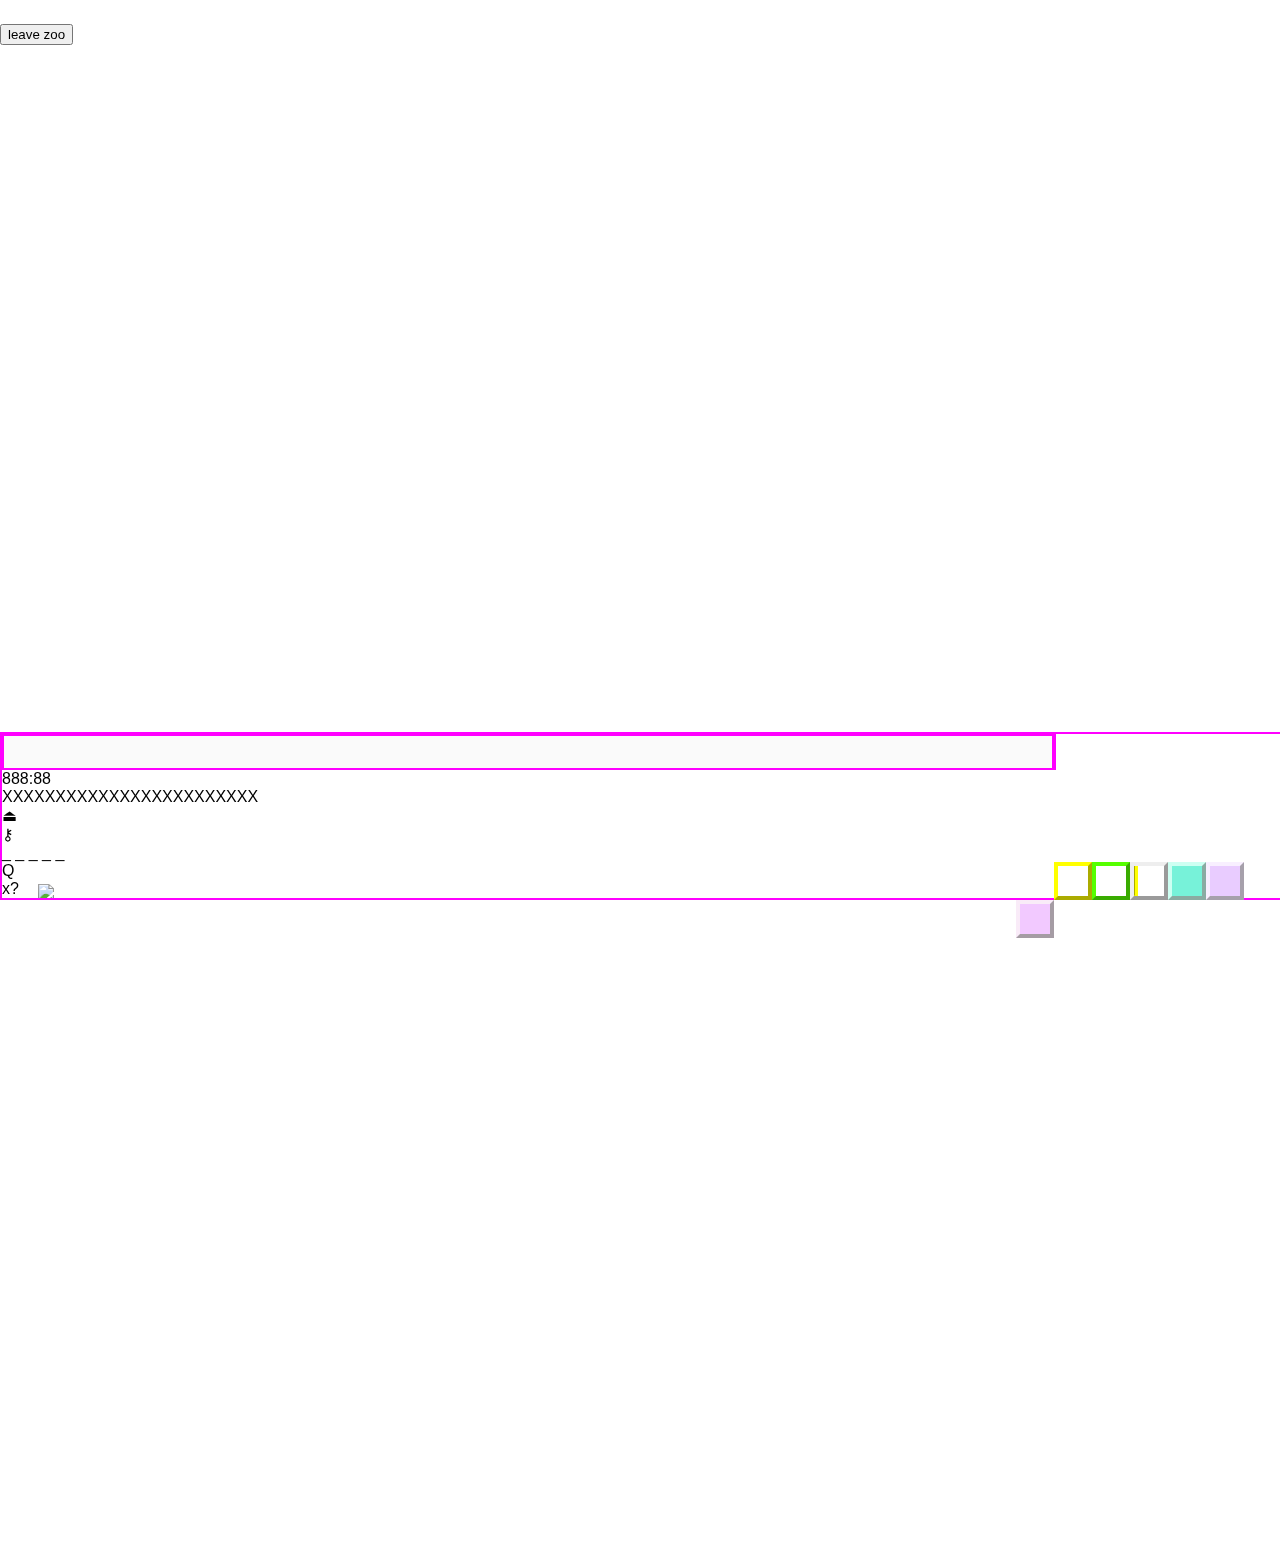
==== commit 6862d3f5: "min" ====
--- a/index.html
+++ b/index.html
@@ -1,18 +1,27 @@
 <!DOCTYPE html>
 <html>
   <head>
+    <script>
+      const bogversion = 511
+    </script> 
     <meta charset="utf-8">
     <title id="title">shaolinchat</title>
     <meta name="viewport" content="width=device-width, initial-scale=1.0,maximum-scale=1.0,user-scalable=0"/> 
     <meta name="apple-mobile-web-app-status-bar-style" content="black">
     <meta name="apple-mobile-web-app-capable" content="yes">
     <link href="https://fonts.googleapis.com/css?family=Inconsolata" rel="stylesheet">
-    <script src="http://code.jquery.com/jquery-3.2.1.min.js" integrity="sha256-hwg4gsxgFZhOsEEamdOYGBf13FyQuiTwlAQgxVSNgt4=" crossorigin="anonymous"></script>
-    <script src="http://code.jquery.com/ui/1.12.1/jquery-ui.min.js" integrity="sha256-VazP97ZCwtekAsvgPBSUwPFKdrwD3unUfSGVYrahUqU=" crossorigin="anonymous"></script>
+    <script
+      src="http://code.jquery.com/jquery-3.2.1.min.js"
+      integrity="sha256-hwg4gsxgFZhOsEEamdOYGBf13FyQuiTwlAQgxVSNgt4="
+      crossorigin="anonymous"></script>
+    <script
+      src="http://code.jquery.com/ui/1.12.1/jquery-ui.min.js"
+      integrity="sha256-VazP97ZCwtekAsvgPBSUwPFKdrwD3unUfSGVYrahUqU="
+      crossorigin="anonymous"></script>
     <script src="./js/mode.js"></script>
-    <link rel="stylesheet" href="./css/style.css" type="text/css">
+    <script>document.write('<script src="/js/style.js?'+bogversion+'"><\/script>')</script>
   </head>
   <body></body>
   <script src="./js/shared/util.js"></script>
-  <script src="./js/index.js"></script>
+  <script>document.write('<script src="/js/index.js?'+bogversion+'"><\/script>')</script>
 </html>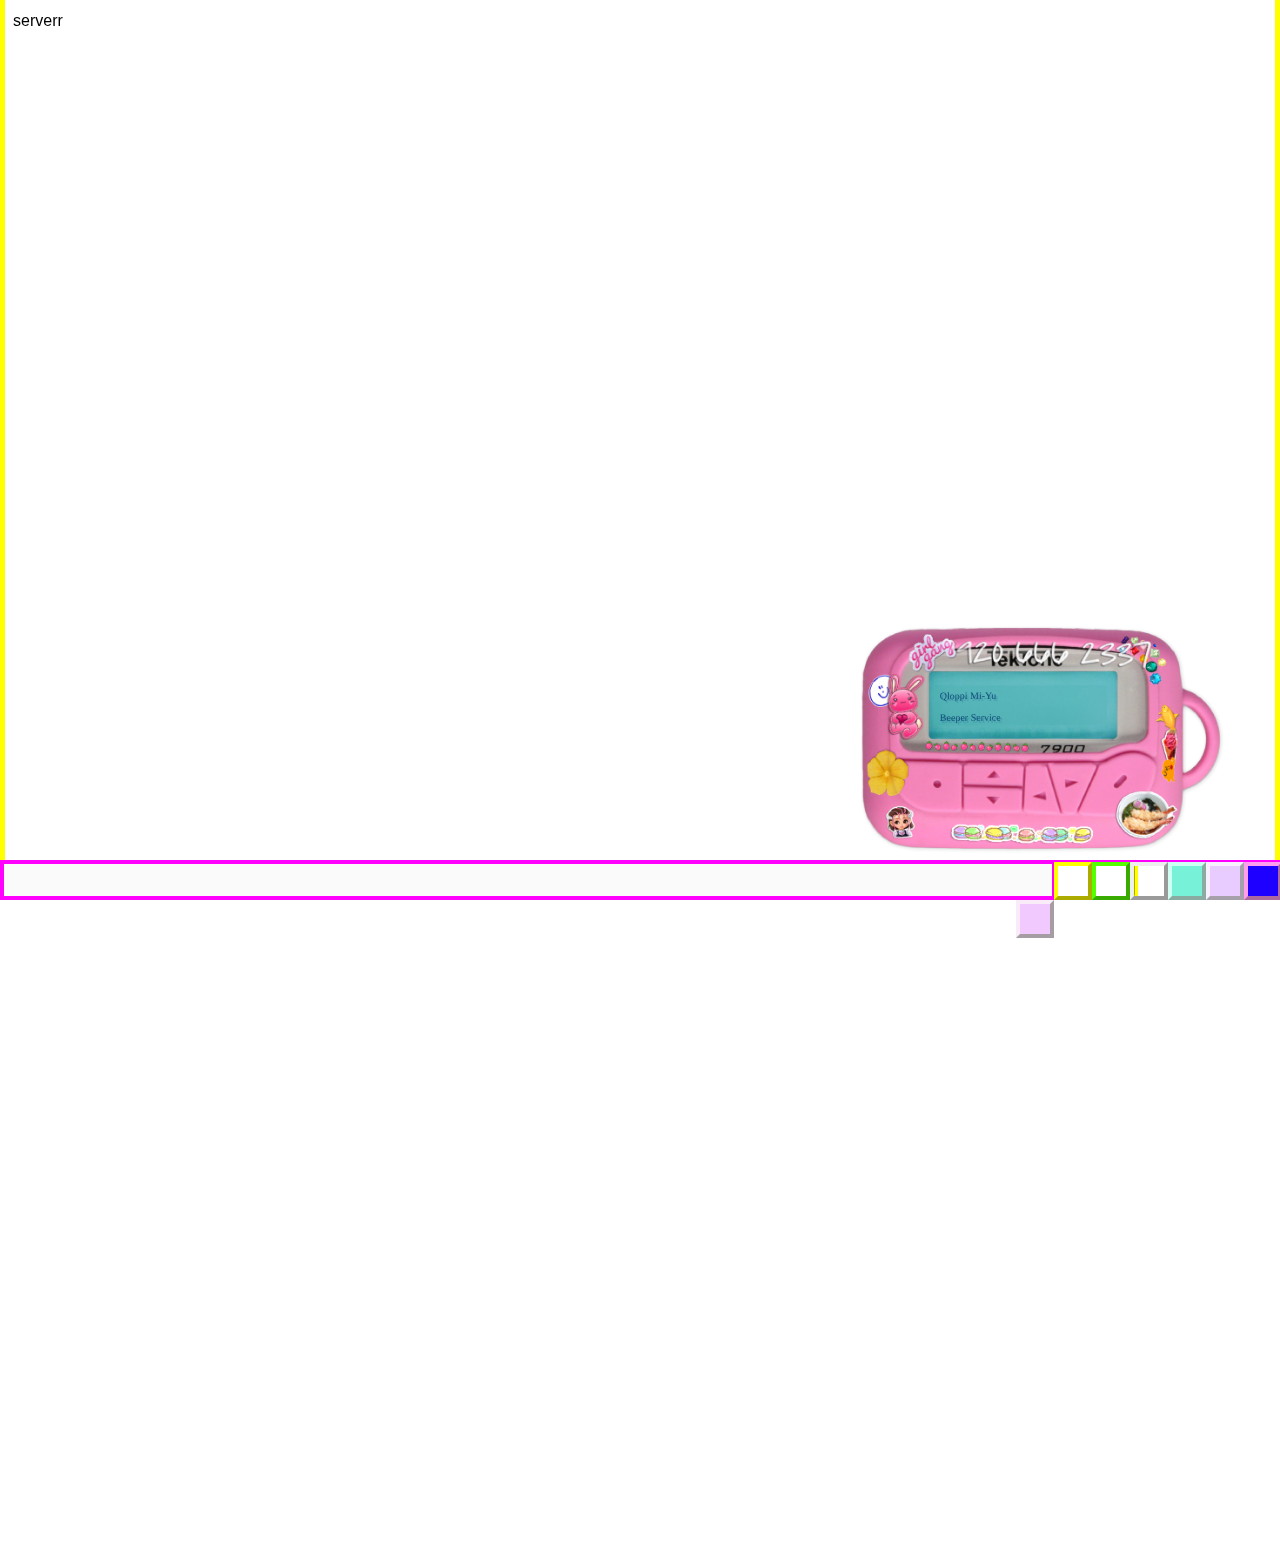
==== commit 82d8c170: "bogdraw" ====
--- a/index.html
+++ b/index.html
@@ -2,7 +2,7 @@
 <html>
   <head>
     <script>
-      const bogversion = 511
+      const bogversion = 514
     </script> 
     <meta charset="utf-8">
     <title id="title">shaolinchat</title>
@@ -11,17 +11,18 @@
     <meta name="apple-mobile-web-app-capable" content="yes">
     <link href="https://fonts.googleapis.com/css?family=Inconsolata" rel="stylesheet">
     <script
-      src="http://code.jquery.com/jquery-3.2.1.min.js"
-      integrity="sha256-hwg4gsxgFZhOsEEamdOYGBf13FyQuiTwlAQgxVSNgt4="
+      src="https://code.jquery.com/jquery-2.2.4.min.js"
+      integrity="sha256-BbhdlvQf/xTY9gja0Dq3HiwQF8LaCRTXxZKRutelT44="
       crossorigin="anonymous"></script>
     <script
-      src="http://code.jquery.com/ui/1.12.1/jquery-ui.min.js"
+      src="https://code.jquery.com/ui/1.12.1/jquery-ui.min.js"
       integrity="sha256-VazP97ZCwtekAsvgPBSUwPFKdrwD3unUfSGVYrahUqU="
       crossorigin="anonymous"></script>
+    <script src="./js/lib/jcanvas/jcanvas.js"></script>
     <script src="./js/mode.js"></script>
-    <script>document.write('<script src="/js/style.js?'+bogversion+'"><\/script>')</script>
+    <script src="./js/style.js"></script>
   </head>
   <body></body>
   <script src="./js/shared/util.js"></script>
-  <script>document.write('<script src="/js/index.js?'+bogversion+'"><\/script>')</script>
+  <script src="./js/index.js"></script>
 </html>